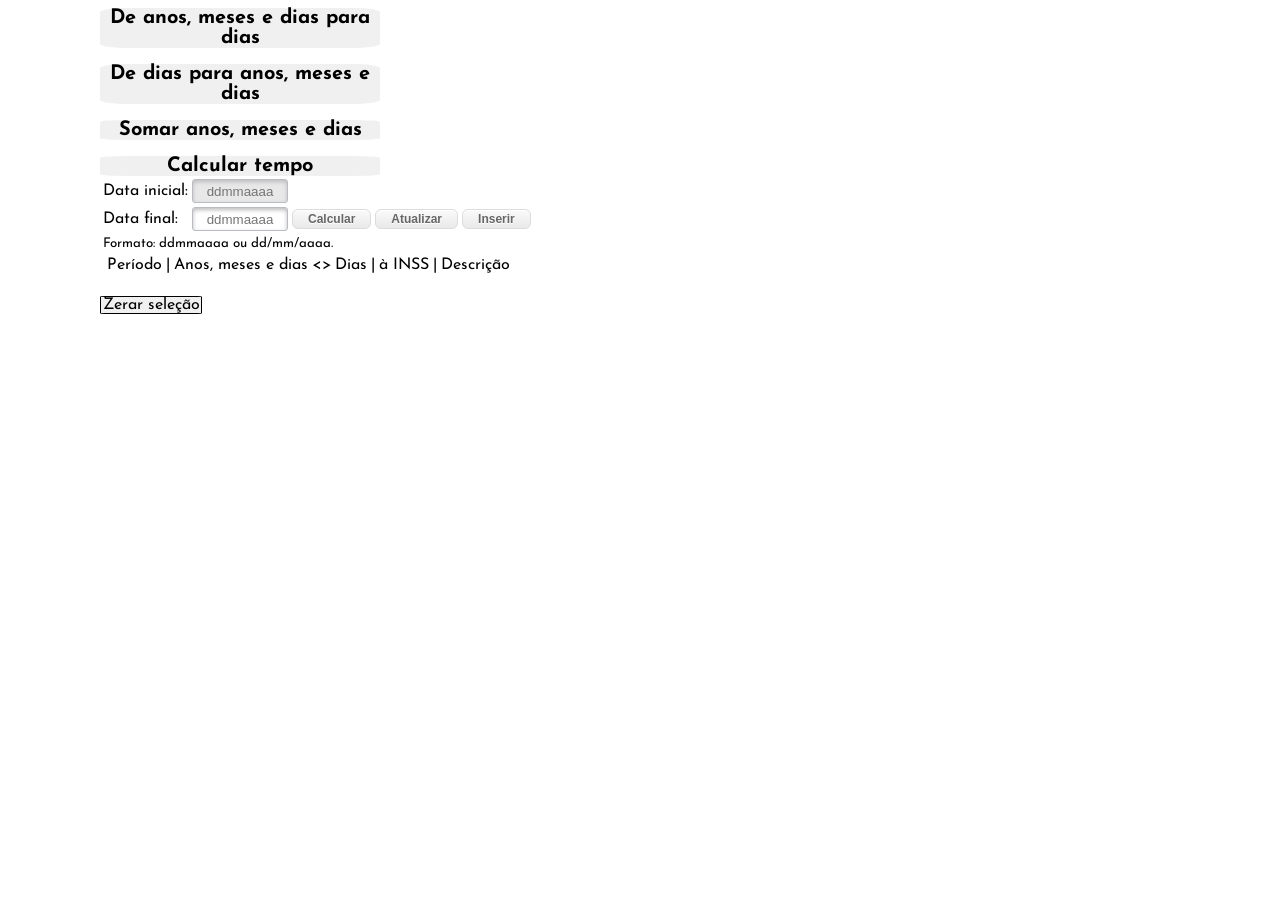
==== index.html @ 527280e4 "Add files via upload" ====
<!DOCTYPE html>
<html>
  <head>
    <meta http-equiv="content-type" content="text/html; charset=UTF-8" />
    <title>Calculadora de Dias</title>
	<link href='http://fonts.googleapis.com/css?family=Josefin+Sans&subset=latin,latin-ext' rel='stylesheet' type='text/css'>
    <link rel="stylesheet" href="style.css">
    <script type="text/javascript" src='main.js'></script>
  </head>
  <body onload="setFocus();" onkeydown="keyPress(event, this);">
    <div class="header_div" id="div_yearsMonthsDaysToDays"><b onclick="changeBottom('id_yearsMonthsDaysToDays');" onmouseover="colorMe(this);" onmouseout="decolorMe(this);">De anos, meses e dias para dias</b>
      <form onkeydown="keyPress(event, 'div_yearsMonthsDaysToDays');">
        <table style="display:none;" id="id_yearsMonthsDaysToDays">
          <tr><td width="30" align="center"><input type="text" id="id_yearsMonthsDaysToDays_years" class="textBox_small"/></td><td width="30" align="center"><input type="text" id="id_yearsMonthsDaysToDays_months" class="textBox_small"/></td><td width="30" align="center"><input type="text" id="id_yearsMonthsDaysToDays_days" class="textBox_small"/></td><td><input type="button" value="Calcular" onclick="yearsMonthsDaystoDays();"/></td></tr>
          <tr><td align="center">anos</td><td align="center">meses</td><td align="center">dias</td><td></td></tr>
          <tr><td colspan="4" align="center" id="id_yearsMonthsDaysToDays_result">0 dias</td></tr>
        </table>
      </form>
    </div>
    <br/>
    <div class="header_div"><b onclick="changeBottom('id_daysToYearsMonthsDays');" onmouseover="colorMe(this);" onmouseout="decolorMe(this);">De dias para anos, meses e dias</b>
      <form onsubmit="return false;">
        <table style="display:none;" id="id_daysToYearsMonthsDays">
          <tr>
            <td align="right"><input type="text" id="id_daysToYearsMonthsDays_days" class="textBox_normal" onkeydown="keyPress(event, this.id);"/></td>
            <td align="left" style="width:40px;">dias</td>
            <td><input type="button" value="Calcular" onclick="daysToYearsMonthsDays();"/></td>
          </tr>
          <tr><td colspan="3" align="center" id="id_daysToYearsMonthsDays_result">0 dias</td></tr>
        </table>
      </form>
    </div>
    <br/>
    <div class="header_div"><b onclick="changeBottom('id_sumDaysMonthsYears');" onmouseover="colorMe(this);" onmouseout="decolorMe(this);">Somar anos, meses e dias</b>
      <form id="id_sumDaysMonthsYears_form" onsubmit="return false;" onkeydown="keyPress(event, this.id);">
        <table style="display:none;" id="id_sumDaysMonthsYears">
          <tr><td align="center"><input type="text" id="id_sumDaysMonthsYears_years" onkeyup="tabToNext(event, this.id);" class="textBox_small"/></td><td align="center"><input type="text" id="id_sumDaysMonthsYears_months" onkeyup="tabToNext(event, this.id);" class="textBox_small"/></td><td align="center"><input type="text" id="id_sumDaysMonthsYears_days" class="textBox_small"/></td><td><input type="button" style="width:80px;" value="Somar" onclick="sumDaysMonthsYears();"/></td></tr>
          <tr><td align="center">anos</td><td align="center">meses</td><td align="center">dias</td><td></td></tr>
          <tr><td align="center" id="id_sumDaysMonthsYears_result_years">0</td><td align="center" id="id_sumDaysMonthsYears_result_months">0</td><td align="center" id="id_sumDaysMonthsYears_result_days">0</td><td id="id_total_soma_de_anos_meses_dias">(Total)</td></tr>
          <tr id="id_sumDaysMonthsYears_separator" style="visibility:hidden;"><td colspan="4">--------------------------------------------</td></tr>
        </table>
      </form>
    </div>
    <br/>
    <div class="header_div"><b onclick="changeBottom('id_fistDateLastDate');" onmouseover="colorMe(this);" onmouseout="decolorMe(this);">Calcular tempo</b></div>
    <div id="id_fistDateLastDate" style="display:inline;">
      <form id="id_fistDateLastDate_form" onkeydown="keyPress(event, this.id);">
        <table>
          <tr><td align="left">Data inicial:</td><td><input type="text" class="textBox_big" id="id_fistDateLastDate_beginning" onkeyup="tabToNext(event, this.id);" placeholder="ddmmaaaa" /></td><td></td><td></td><td></td></tr>
          <tr><td align="left">Data final:</td><td><input type="text" class="textBox_big" id="id_fistDateLastDate_ending" placeholder="ddmmaaaa" /></td><td><input type="button" value="Calcular" onclick="getPeriod()"/></td><td><input type="button" value="Atualizar" onclick="checkUncheck();" /></td><td><input type="button" value="Inserir" onclick="insertFromText();"/></td></tr>
          <tr><td colspan="5"><small>Formato: ddmmaaaa ou dd/mm/aaaa.</small></td></tr>
        </table>
      </form>
      <div id='direct_input'><textarea rows='6' cols='52' id='txt_for_direct_input' placeholder='O app procurará por duas datas para cada linha de texto, sendo a primeira a data de início e a outra a data final. Ex: de 01/01/2010 a 15/19/2015. Se houver outras datas depois das duas primeiras, elas serão ignoradas.'></textarea><input type="button" value="OK" onclick="calculateFromText();"/></div>
      <div id="id_results"></div>
	  <table id="id_fistDateLastDate_table_periods">
        <tr>
          <td></td>
          <td align="center">Período</td>
          <td>|</td>
          <td align="center">Anos, meses e dias</td>
          <td>&#60;&#62;</td>
          <td align="center">Dias</td>
          <td>|</td>
          <td align="center">à INSS</td>
		  <td>|</td>
          <td align="center">Descrição</td>
        </tr>
      </table>
	  <div id="id_selectNone" onclick="zeroSelection();">Zerar seleção</div>
	  <div id="id_concomitances"></div>
    </div>
    
  </body>
</html>
---- style.css ----
.highlight {
	color: red;
}

body {
	margin-left: 100px;
	margin-right: 100px;
	font-family: 'Josefin Sans', serif;
}

b {
	font-size: 20px;
}

.centered {
	margin-left: auto;
	margin-right: auto;
}

.textBox_small { width: 30px; }
.textBox_normal { width: 60px; }
.textBox_big { width: 90px; }
.results {
	font-size: 16px;
	border-style: solid;
	border-width: 1px;
}

#id_selectNone {
	margin-top: 20px;
	border-style: solid;
	border-width: 1px;
	background-color: rgb(240, 240, 240);
	width: 100px;
	text-align: center;
	border-radius: 5%;
}

#id_selectNone:hover {
	background-color: #969696;
}

#direct_input {
	display: none;
}

input[type="button"] {
	-moz-box-shadow:inset 0px 1px 0px 0px #ffffff;
	-webkit-box-shadow:inset 0px 1px 0px 0px #ffffff;
	box-shadow:inset 0px 1px 0px 0px #ffffff;
	background:-webkit-gradient(linear, left top, left bottom, color-stop(0.05, #f9f9f9), color-stop(1, #e9e9e9));
	background:-moz-linear-gradient(top, #f9f9f9 5%, #e9e9e9 100%);
	background:-webkit-linear-gradient(top, #f9f9f9 5%, #e9e9e9 100%);
	background:-o-linear-gradient(top, #f9f9f9 5%, #e9e9e9 100%);
	background:-ms-linear-gradient(top, #f9f9f9 5%, #e9e9e9 100%);
	background:linear-gradient(to bottom, #f9f9f9 5%, #e9e9e9 100%);
	filter:progid:DXImageTransform.Microsoft.gradient(startColorstr='#f9f9f9', endColorstr='#e9e9e9',GradientType=0);
	background-color:#f9f9f9;
	-moz-border-radius:6px;
	-webkit-border-radius:6px;
	border-radius:6px;
	border:1px solid #dcdcdc;
	display:inline-block;
	cursor:pointer;
	color:#666666;
	font-weight:bold;
	font-size:12px;
	padding:2px 15px;
	text-decoration:none;
	text-shadow:0px 1px 0px #ffffff;
}

input[type="button"]:hover {
	background:-webkit-gradient(linear, left top, left bottom, color-stop(0.05, #e9e9e9), color-stop(1, #f9f9f9));
	background:-moz-linear-gradient(top, #e9e9e9 5%, #f9f9f9 100%);
	background:-webkit-linear-gradient(top, #e9e9e9 5%, #f9f9f9 100%);
	background:-o-linear-gradient(top, #e9e9e9 5%, #f9f9f9 100%);
	background:-ms-linear-gradient(top, #e9e9e9 5%, #f9f9f9 100%);
	background:linear-gradient(to bottom, #e9e9e9 5%, #f9f9f9 100%);
	filter:progid:DXImageTransform.Microsoft.gradient(startColorstr='#e9e9e9', endColorstr='#f9f9f9',GradientType=0);
	background-color:#e9e9e9;
}

input[type="button"]:active {
	position:relative;
	top:1px;
}

input[type="text"] {
    height: 20px;
    border: 1px solid #B9BDC1;
    color: #797979;
    -moz-box-shadow: 0 2px 4px #bbb inset;
    -webkit-box-shadow: 0 2px 4px #BBB inset;
    box-shadow: 0 2px 4px #BBB inset;
    -moz-border-radius: 3px;
    -webkit-border-radius: 3px;
    border-radius: 3px;
	text-align: center;
}

input[type="text"]:focus {
    background-color: #E7E8E7;
    outline: 0;
}

.header_div {
	width: 280px;
	background-color: rgb(240, 240, 240);
	border-radius: 10%;
	text-align: center;
}
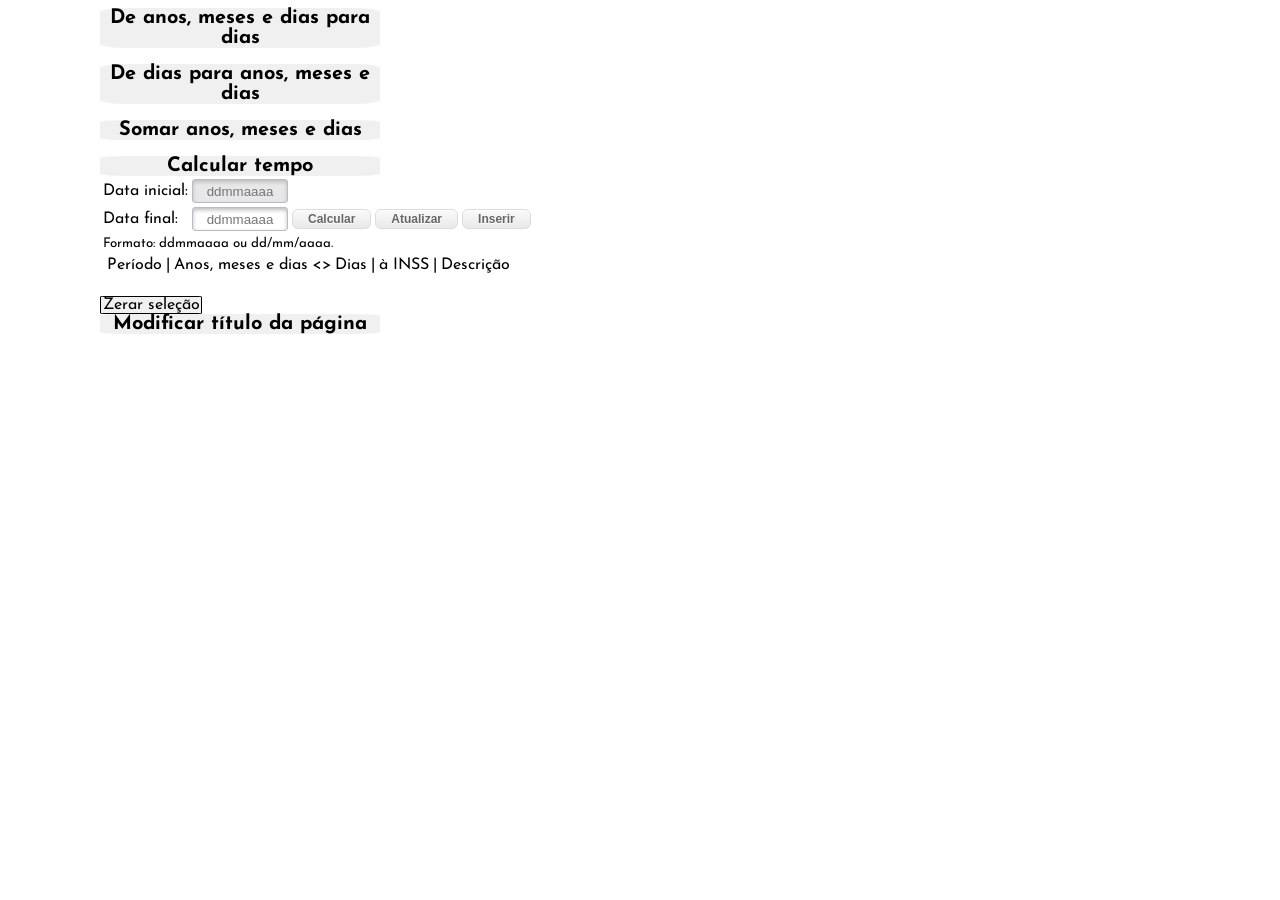
==== commit 4b4fba30: "Update index.html Adicionada a possibilidade mudar o título da página para diferenciar entre duas ou" ====
--- a/index.html
+++ b/index.html
@@ -70,6 +70,9 @@
 	  <div id="id_selectNone" onclick="zeroSelection();">Zerar seleção</div>
 	  <div id="id_concomitances"></div>
     </div>
-    
+    <div class="header_div" id="modificar_titulo">
+	  <b onclick="changeBottom('id_modificar_titulo');" onmouseover="colorMe(this);" onmouseout="decolorMe(this);">Modificar título da página</b>
+          <input type="text" id="id_modificar_titulo" style="display:none;" oninput="document.title = getElementById('id_modificar_titulo').value;" /></p>
+    </div>
   </body>
 </html>
--- a/style.css
+++ b/style.css
@@ -15,6 +15,10 @@
 .centered {
 	margin-left: auto;
 	margin-right: auto;
+}
+
+.deleted {
+	display: none;
 }
 
 .textBox_small { width: 30px; }
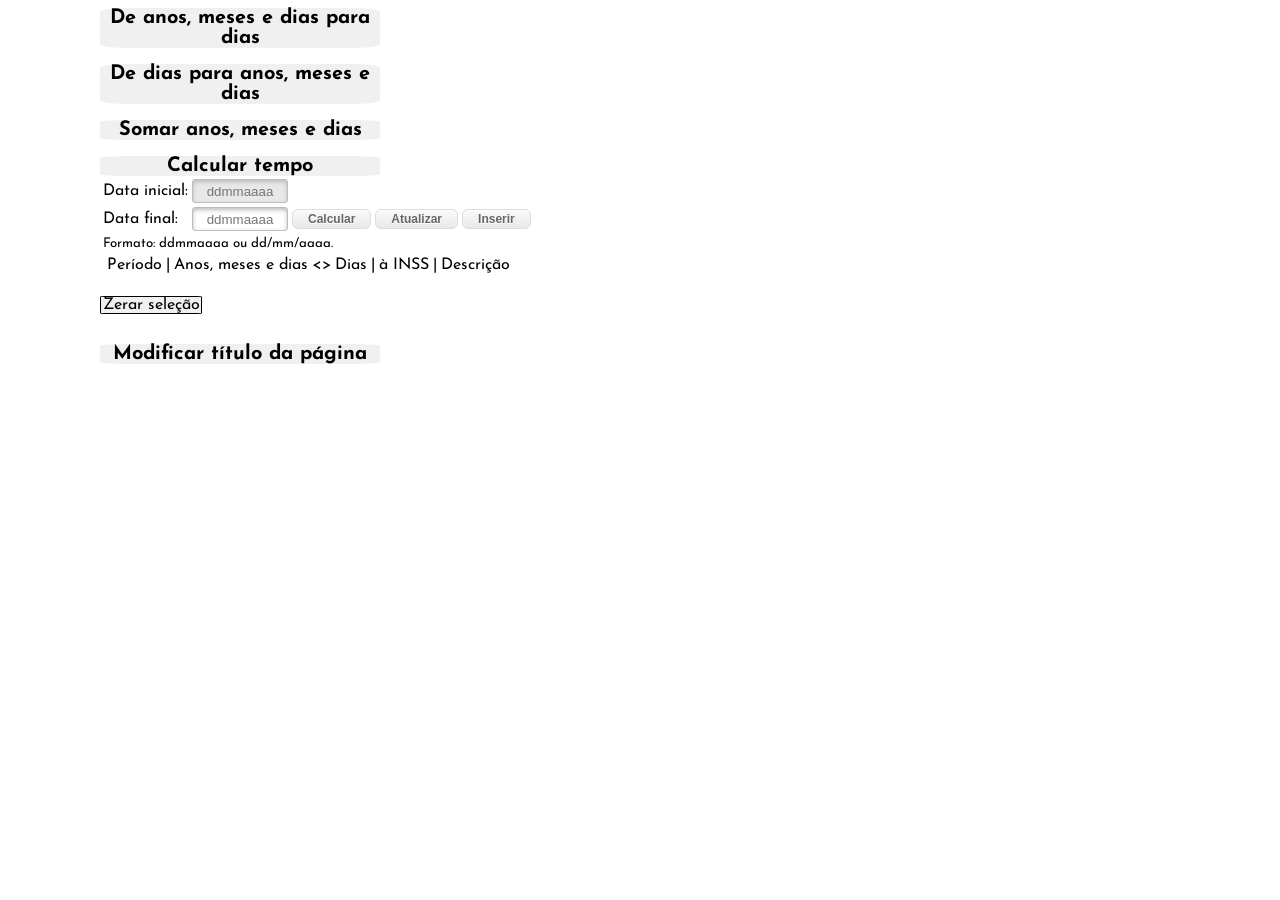
==== commit 1dd92900: "Update index.html" ====
--- a/index.html
+++ b/index.html
@@ -70,7 +70,7 @@
 	  <div id="id_selectNone" onclick="zeroSelection();">Zerar seleção</div>
 	  <div id="id_concomitances"></div>
     </div>
-    <div class="header_div" id="modificar_titulo">
+    <div class="header_div" id="modificar_titulo" style="margin-top: 30px;">
 	  <b onclick="changeBottom('id_modificar_titulo');" onmouseover="colorMe(this);" onmouseout="decolorMe(this);">Modificar título da página</b>
           <input type="text" id="id_modificar_titulo" style="display:none;" oninput="document.title = getElementById('id_modificar_titulo').value;" /></p>
     </div>
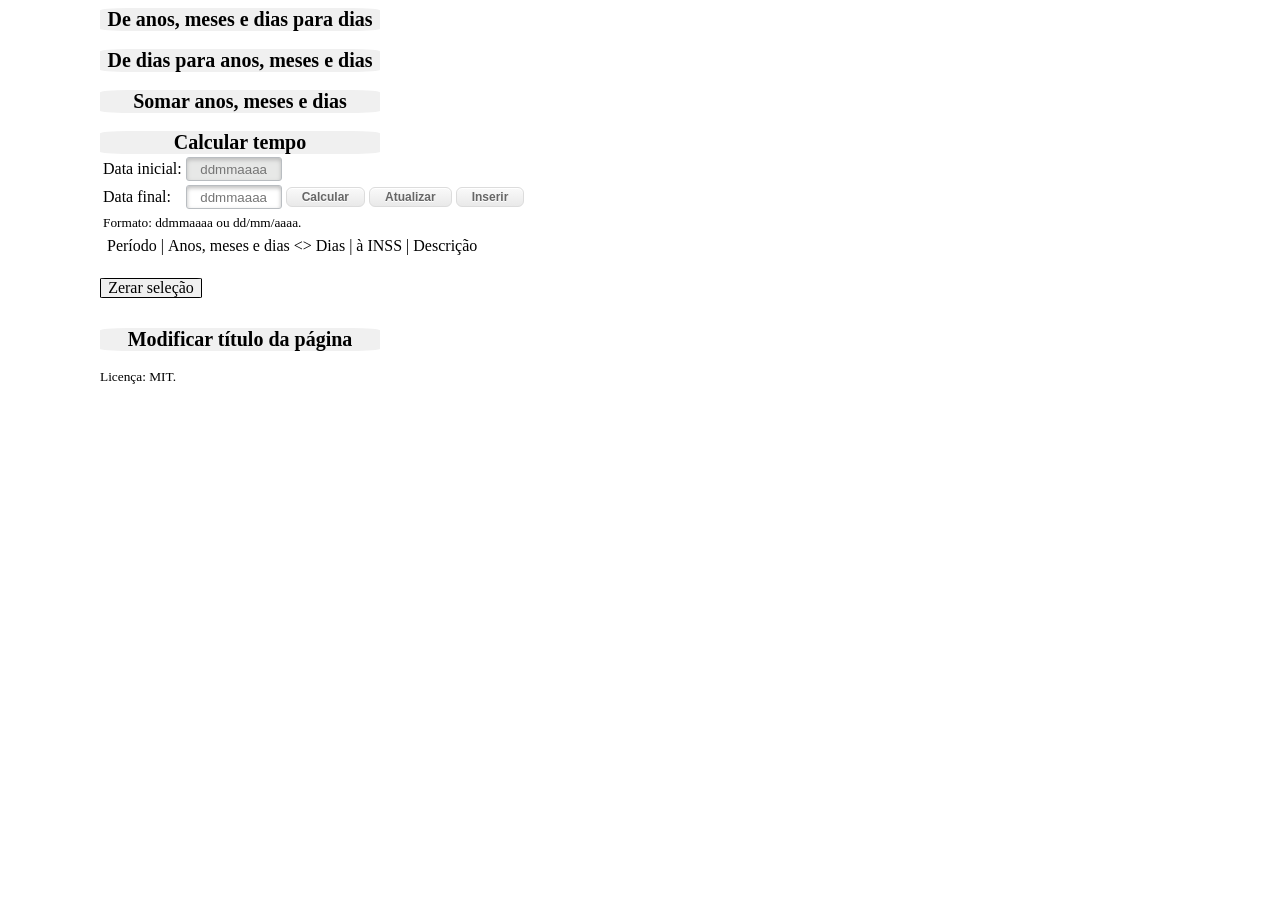
==== commit d0cb56df: "Update index.html Added license notice." ====
--- a/index.html
+++ b/index.html
@@ -1,78 +1,141 @@
 <!DOCTYPE html>
 <html>
-  <head>
-    <meta http-equiv="content-type" content="text/html; charset=UTF-8" />
-    <title>Calculadora de Dias</title>
-	<link href='http://fonts.googleapis.com/css?family=Josefin+Sans&subset=latin,latin-ext' rel='stylesheet' type='text/css'>
-    <link rel="stylesheet" href="style.css">
-    <script type="text/javascript" src='main.js'></script>
-  </head>
-  <body onload="setFocus();" onkeydown="keyPress(event, this);">
-    <div class="header_div" id="div_yearsMonthsDaysToDays"><b onclick="changeBottom('id_yearsMonthsDaysToDays');" onmouseover="colorMe(this);" onmouseout="decolorMe(this);">De anos, meses e dias para dias</b>
-      <form onkeydown="keyPress(event, 'div_yearsMonthsDaysToDays');">
-        <table style="display:none;" id="id_yearsMonthsDaysToDays">
-          <tr><td width="30" align="center"><input type="text" id="id_yearsMonthsDaysToDays_years" class="textBox_small"/></td><td width="30" align="center"><input type="text" id="id_yearsMonthsDaysToDays_months" class="textBox_small"/></td><td width="30" align="center"><input type="text" id="id_yearsMonthsDaysToDays_days" class="textBox_small"/></td><td><input type="button" value="Calcular" onclick="yearsMonthsDaystoDays();"/></td></tr>
-          <tr><td align="center">anos</td><td align="center">meses</td><td align="center">dias</td><td></td></tr>
-          <tr><td colspan="4" align="center" id="id_yearsMonthsDaysToDays_result">0 dias</td></tr>
-        </table>
-      </form>
-    </div>
-    <br/>
-    <div class="header_div"><b onclick="changeBottom('id_daysToYearsMonthsDays');" onmouseover="colorMe(this);" onmouseout="decolorMe(this);">De dias para anos, meses e dias</b>
-      <form onsubmit="return false;">
-        <table style="display:none;" id="id_daysToYearsMonthsDays">
-          <tr>
-            <td align="right"><input type="text" id="id_daysToYearsMonthsDays_days" class="textBox_normal" onkeydown="keyPress(event, this.id);"/></td>
-            <td align="left" style="width:40px;">dias</td>
-            <td><input type="button" value="Calcular" onclick="daysToYearsMonthsDays();"/></td>
-          </tr>
-          <tr><td colspan="3" align="center" id="id_daysToYearsMonthsDays_result">0 dias</td></tr>
-        </table>
-      </form>
-    </div>
-    <br/>
-    <div class="header_div"><b onclick="changeBottom('id_sumDaysMonthsYears');" onmouseover="colorMe(this);" onmouseout="decolorMe(this);">Somar anos, meses e dias</b>
-      <form id="id_sumDaysMonthsYears_form" onsubmit="return false;" onkeydown="keyPress(event, this.id);">
-        <table style="display:none;" id="id_sumDaysMonthsYears">
-          <tr><td align="center"><input type="text" id="id_sumDaysMonthsYears_years" onkeyup="tabToNext(event, this.id);" class="textBox_small"/></td><td align="center"><input type="text" id="id_sumDaysMonthsYears_months" onkeyup="tabToNext(event, this.id);" class="textBox_small"/></td><td align="center"><input type="text" id="id_sumDaysMonthsYears_days" class="textBox_small"/></td><td><input type="button" style="width:80px;" value="Somar" onclick="sumDaysMonthsYears();"/></td></tr>
-          <tr><td align="center">anos</td><td align="center">meses</td><td align="center">dias</td><td></td></tr>
-          <tr><td align="center" id="id_sumDaysMonthsYears_result_years">0</td><td align="center" id="id_sumDaysMonthsYears_result_months">0</td><td align="center" id="id_sumDaysMonthsYears_result_days">0</td><td id="id_total_soma_de_anos_meses_dias">(Total)</td></tr>
-          <tr id="id_sumDaysMonthsYears_separator" style="visibility:hidden;"><td colspan="4">--------------------------------------------</td></tr>
-        </table>
-      </form>
-    </div>
-    <br/>
-    <div class="header_div"><b onclick="changeBottom('id_fistDateLastDate');" onmouseover="colorMe(this);" onmouseout="decolorMe(this);">Calcular tempo</b></div>
-    <div id="id_fistDateLastDate" style="display:inline;">
-      <form id="id_fistDateLastDate_form" onkeydown="keyPress(event, this.id);">
-        <table>
-          <tr><td align="left">Data inicial:</td><td><input type="text" class="textBox_big" id="id_fistDateLastDate_beginning" onkeyup="tabToNext(event, this.id);" placeholder="ddmmaaaa" /></td><td></td><td></td><td></td></tr>
-          <tr><td align="left">Data final:</td><td><input type="text" class="textBox_big" id="id_fistDateLastDate_ending" placeholder="ddmmaaaa" /></td><td><input type="button" value="Calcular" onclick="getPeriod()"/></td><td><input type="button" value="Atualizar" onclick="checkUncheck();" /></td><td><input type="button" value="Inserir" onclick="insertFromText();"/></td></tr>
-          <tr><td colspan="5"><small>Formato: ddmmaaaa ou dd/mm/aaaa.</small></td></tr>
-        </table>
-      </form>
-      <div id='direct_input'><textarea rows='6' cols='52' id='txt_for_direct_input' placeholder='O app procurará por duas datas para cada linha de texto, sendo a primeira a data de início e a outra a data final. Ex: de 01/01/2010 a 15/19/2015. Se houver outras datas depois das duas primeiras, elas serão ignoradas.'></textarea><input type="button" value="OK" onclick="calculateFromText();"/></div>
-      <div id="id_results"></div>
-	  <table id="id_fistDateLastDate_table_periods">
+
+<head>
+  <meta http-equiv="content-type" content="text/html; charset=UTF-8" />
+  <title>Calculadora de Dias</title>
+  <link rel="stylesheet" href="style.css">
+  <script type="text/javascript" src='main.js'></script>
+</head>
+
+<body onload="setFocus();" onkeydown="keyPress(event, this);">
+  <div class="header_div" id="div_yearsMonthsDaysToDays"><b onclick="changeBottom('id_yearsMonthsDaysToDays');"
+      onmouseover="colorMe(this);" onmouseout="decolorMe(this);">De anos, meses e dias para dias</b>
+    <form onkeydown="keyPress(event, 'div_yearsMonthsDaysToDays');">
+      <table style="display:none;" id="id_yearsMonthsDaysToDays">
         <tr>
+          <td width="30" align="center"><input type="text" id="id_yearsMonthsDaysToDays_years" class="textBox_small" />
+          </td>
+          <td width="30" align="center"><input type="text" id="id_yearsMonthsDaysToDays_months" class="textBox_small" />
+          </td>
+          <td width="30" align="center"><input type="text" id="id_yearsMonthsDaysToDays_days" class="textBox_small" />
+          </td>
+          <td><input type="button" value="Calcular" onclick="yearsMonthsDaystoDays();" /></td>
+        </tr>
+        <tr>
+          <td align="center">anos</td>
+          <td align="center">meses</td>
+          <td align="center">dias</td>
           <td></td>
-          <td align="center">Período</td>
-          <td>|</td>
-          <td align="center">Anos, meses e dias</td>
-          <td>&#60;&#62;</td>
-          <td align="center">Dias</td>
-          <td>|</td>
-          <td align="center">à INSS</td>
-		  <td>|</td>
-          <td align="center">Descrição</td>
+        </tr>
+        <tr>
+          <td colspan="4" align="center" id="id_yearsMonthsDaysToDays_result">0 dias</td>
         </tr>
       </table>
-	  <div id="id_selectNone" onclick="zeroSelection();">Zerar seleção</div>
-	  <div id="id_concomitances"></div>
-    </div>
-    <div class="header_div" id="modificar_titulo" style="margin-top: 30px;">
-	  <b onclick="changeBottom('id_modificar_titulo');" onmouseover="colorMe(this);" onmouseout="decolorMe(this);">Modificar título da página</b>
-          <input type="text" id="id_modificar_titulo" style="display:none;" oninput="document.title = getElementById('id_modificar_titulo').value;" /></p>
-    </div>
-  </body>
+    </form>
+  </div>
+  <br />
+  <div class="header_div"><b onclick="changeBottom('id_daysToYearsMonthsDays');" onmouseover="colorMe(this);"
+      onmouseout="decolorMe(this);">De dias para anos, meses e dias</b>
+    <form onsubmit="return false;">
+      <table style="display:none;" id="id_daysToYearsMonthsDays">
+        <tr>
+          <td align="right"><input type="text" id="id_daysToYearsMonthsDays_days" class="textBox_normal"
+              onkeydown="keyPress(event, this.id);" /></td>
+          <td align="left" style="width:40px;">dias</td>
+          <td><input type="button" value="Calcular" onclick="daysToYearsMonthsDays();" /></td>
+        </tr>
+        <tr>
+          <td colspan="3" align="center" id="id_daysToYearsMonthsDays_result">0 dias</td>
+        </tr>
+      </table>
+    </form>
+  </div>
+  <br />
+  <div class="header_div"><b onclick="changeBottom('id_sumDaysMonthsYears');" onmouseover="colorMe(this);"
+      onmouseout="decolorMe(this);">Somar anos, meses e dias</b>
+    <form id="id_sumDaysMonthsYears_form" onsubmit="return false;" onkeydown="keyPress(event, this.id);">
+      <table style="display:none;" id="id_sumDaysMonthsYears">
+        <tr>
+          <td align="center"><input type="text" id="id_sumDaysMonthsYears_years" onkeyup="tabToNext(event, this.id);"
+              class="textBox_small" /></td>
+          <td align="center"><input type="text" id="id_sumDaysMonthsYears_months" onkeyup="tabToNext(event, this.id);"
+              class="textBox_small" /></td>
+          <td align="center"><input type="text" id="id_sumDaysMonthsYears_days" class="textBox_small" /></td>
+          <td><input type="button" style="width:80px;" value="Somar" onclick="sumDaysMonthsYears();" /></td>
+        </tr>
+        <tr>
+          <td align="center">anos</td>
+          <td align="center">meses</td>
+          <td align="center">dias</td>
+          <td></td>
+        </tr>
+        <tr>
+          <td align="center" id="id_sumDaysMonthsYears_result_years">0</td>
+          <td align="center" id="id_sumDaysMonthsYears_result_months">0</td>
+          <td align="center" id="id_sumDaysMonthsYears_result_days">0</td>
+          <td id="id_total_soma_de_anos_meses_dias">(Total)</td>
+        </tr>
+        <tr id="id_sumDaysMonthsYears_separator" style="visibility:hidden;">
+          <td colspan="4">--------------------------------------------</td>
+        </tr>
+      </table>
+    </form>
+  </div>
+  <br />
+  <div class="header_div"><b onclick="changeBottom('id_fistDateLastDate');" onmouseover="colorMe(this);"
+      onmouseout="decolorMe(this);">Calcular tempo</b></div>
+  <div id="id_fistDateLastDate" style="display:inline;">
+    <form id="id_fistDateLastDate_form" onkeydown="keyPress(event, this.id);">
+      <table>
+        <tr>
+          <td align="left">Data inicial:</td>
+          <td><input type="text" class="textBox_big" id="id_fistDateLastDate_beginning"
+              onkeyup="tabToNext(event, this.id);" placeholder="ddmmaaaa" /></td>
+          <td></td>
+          <td></td>
+          <td></td>
+        </tr>
+        <tr>
+          <td align="left">Data final:</td>
+          <td><input type="text" class="textBox_big" id="id_fistDateLastDate_ending" placeholder="ddmmaaaa" /></td>
+          <td><input type="button" value="Calcular" onclick="getPeriod()" /></td>
+          <td><input type="button" value="Atualizar" onclick="checkUncheck();" /></td>
+          <td><input type="button" value="Inserir" onclick="insertFromText();" /></td>
+        </tr>
+        <tr>
+          <td colspan="5"><small>Formato: ddmmaaaa ou dd/mm/aaaa.</small></td>
+        </tr>
+      </table>
+    </form>
+    <div id='direct_input'><textarea rows='6' cols='52' id='txt_for_direct_input'
+        placeholder='O app procurará por duas datas para cada linha de texto, sendo a primeira a data de início e a outra a data final. Ex: de 01/01/2010 a 15/19/2015. Se houver outras datas depois das duas primeiras, elas serão ignoradas.'></textarea><input
+        type="button" value="OK" onclick="calculateFromText();" /></div>
+    <div id="id_results"></div>
+    <table id="id_fistDateLastDate_table_periods">
+      <tr>
+        <td></td>
+        <td align="center">Período</td>
+        <td>|</td>
+        <td align="center">Anos, meses e dias</td>
+        <td>&#60;&#62;</td>
+        <td align="center">Dias</td>
+        <td>|</td>
+        <td align="center">à INSS</td>
+        <td>|</td>
+        <td align="center">Descrição</td>
+      </tr>
+    </table>
+    <div id="id_selectNone" onclick="zeroSelection();">Zerar seleção</div>
+    <div id="id_concomitances"></div>
+  </div>
+  <div class="header_div" id="modificar_titulo" style="margin-top: 30px;">
+    <b onclick="changeBottom('id_modificar_titulo');" onmouseover="colorMe(this);"
+      onmouseout="decolorMe(this);">Modificar título da página</b>
+    <input type="text" id="id_modificar_titulo" style="display:none;"
+      oninput="document.title = getElementById('id_modificar_titulo').value;" /></p>
+  </div>
+  <div><small>Licença: MIT.</small></div>
+</body>
+
 </html>
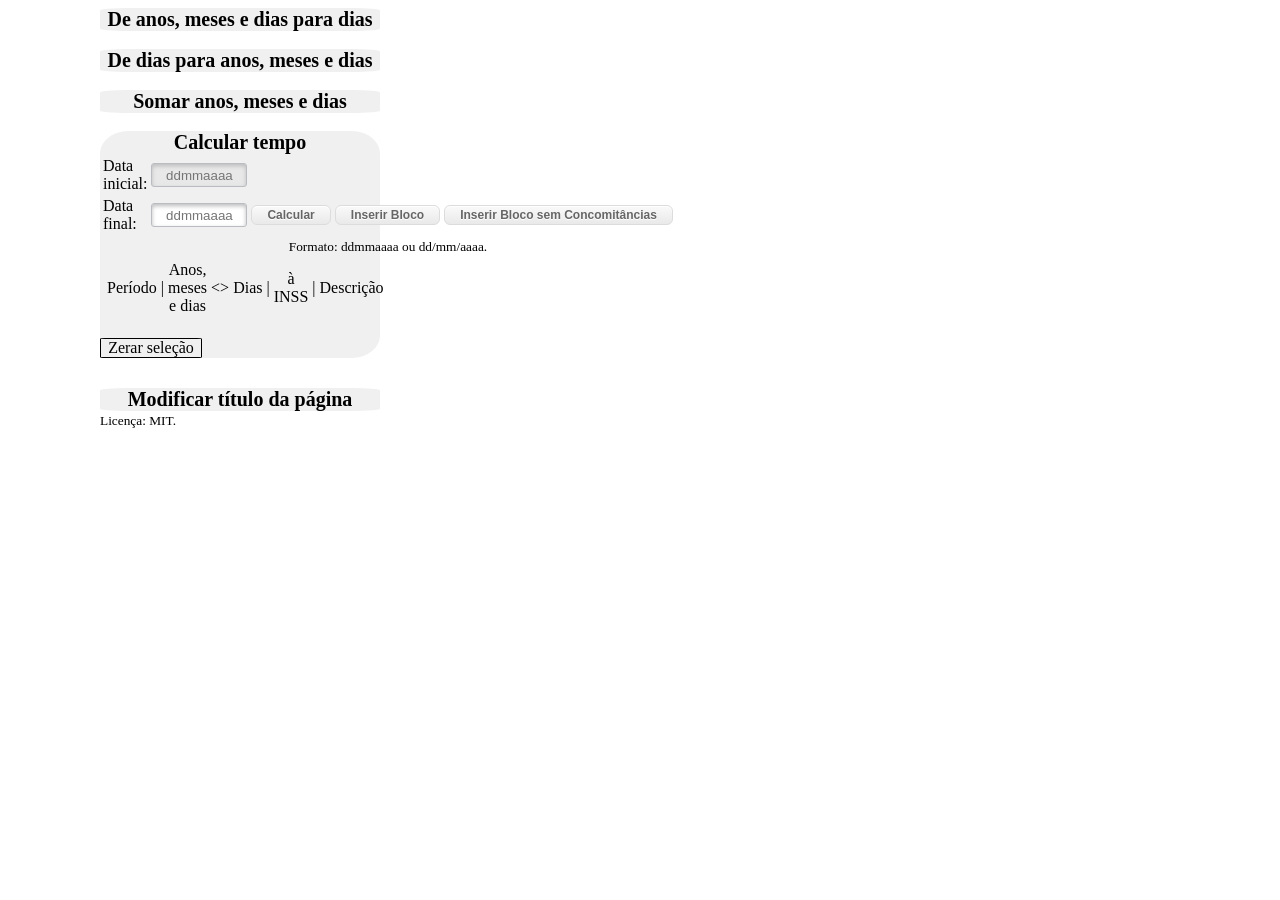
==== commit bbdfe1af: "Refactor index.html for improved accessibility Updated HTML structure to include language and viewpo" ====
--- a/index.html
+++ b/index.html
@@ -1,11 +1,13 @@
 <!DOCTYPE html>
-<html>
+<html lang="pt-BR">
 
 <head>
   <meta http-equiv="content-type" content="text/html; charset=UTF-8" />
+  <meta name="viewport" content="width=device-width, initial-scale=1" />
+  <meta name="theme-color" content="#f6f7f8" />
   <title>Calculadora de Dias</title>
   <link rel="stylesheet" href="style.css">
-  <script type="text/javascript" src='main.js'></script>
+  <script defer src="main.js"></script>
 </head>
 
 <body onload="setFocus();" onkeydown="keyPress(event, this);">
@@ -14,9 +16,9 @@
     <form onkeydown="keyPress(event, 'div_yearsMonthsDaysToDays');">
       <table style="display:none;" id="id_yearsMonthsDaysToDays">
         <tr>
-          <td width="30" align="center"><input type="text" id="id_yearsMonthsDaysToDays_years" class="textBox_small" />
+          <td width="30" align="center"><input type="text" id="id_yearsMonthsDaysToDays_years" class="textBox_small" onkeyup="tabToNext(event, this.id);" />
           </td>
-          <td width="30" align="center"><input type="text" id="id_yearsMonthsDaysToDays_months" class="textBox_small" />
+          <td width="30" align="center"><input type="text" id="id_yearsMonthsDaysToDays_months" class="textBox_small" onkeyup="tabToNext(event, this.id);" />
           </td>
           <td width="30" align="center"><input type="text" id="id_yearsMonthsDaysToDays_days" class="textBox_small" />
           </td>
@@ -84,56 +86,58 @@
   </div>
   <br />
   <div class="header_div"><b onclick="changeBottom('id_fistDateLastDate');" onmouseover="colorMe(this);"
-      onmouseout="decolorMe(this);">Calcular tempo</b></div>
-  <div id="id_fistDateLastDate" style="display:inline;">
-    <form id="id_fistDateLastDate_form" onkeydown="keyPress(event, this.id);">
-      <table>
+      onmouseout="decolorMe(this);">Calcular tempo</b>
+    <div id="id_fistDateLastDate">
+      <form id="id_fistDateLastDate_form" onkeydown="keyPress(event, this.id);">
+        <table>
+          <tr>
+            <td align="left">Data inicial:</td>
+            <td><input type="text" class="textBox_big" id="id_fistDateLastDate_beginning"
+              onkeyup="tabToNext(event, this.id);" placeholder="ddmmaaaa" /></td>
+            <td></td>
+            <td></td>
+            <td></td>
+          </tr>
+          <tr>
+            <td align="left">Data final:</td>
+            <td><input type="text" class="textBox_big" id="id_fistDateLastDate_ending" placeholder="ddmmaaaa" /></td>
+            <td><input type="button" value="Calcular" onclick="getPeriod()" /></td>
+            <td><input type="button" value="Inserir Bloco" onclick="insertFromText();" /></td>
+            <td><input type="button" value="Inserir Bloco sem Concomitâncias" onclick="insertFromText(true);" /></td>
+          </tr>
+          <tr>
+            <td colspan="5"><small>Formato: ddmmaaaa ou dd/mm/aaaa.</small></td>
+          </tr>
+        </table>
+      </form>
+      <div id='direct_input'><textarea rows='6' cols='52' id='txt_for_direct_input'
+        placeholder='O app procurará por duas datas para cada linha de texto, sendo a primeira a data de início e a outra a data final. Ex: de 01/01/2010 a 15/19/2015. Se houver outras datas depois das duas primeiras, elas serão ignoradas.'></textarea><input
+        type="button" value="OK" onclick="calculateFromText();" /></div>
+      <div id="id_import_message" role="status"></div>
+      <div id="id_results"></div>
+      <table id="id_fistDateLastDate_table_periods">
         <tr>
-          <td align="left">Data inicial:</td>
-          <td><input type="text" class="textBox_big" id="id_fistDateLastDate_beginning"
-              onkeyup="tabToNext(event, this.id);" placeholder="ddmmaaaa" /></td>
           <td></td>
-          <td></td>
-          <td></td>
-        </tr>
-        <tr>
-          <td align="left">Data final:</td>
-          <td><input type="text" class="textBox_big" id="id_fistDateLastDate_ending" placeholder="ddmmaaaa" /></td>
-          <td><input type="button" value="Calcular" onclick="getPeriod()" /></td>
-          <td><input type="button" value="Atualizar" onclick="checkUncheck();" /></td>
-          <td><input type="button" value="Inserir" onclick="insertFromText();" /></td>
-        </tr>
-        <tr>
-          <td colspan="5"><small>Formato: ddmmaaaa ou dd/mm/aaaa.</small></td>
+          <td align="center">Período</td>
+          <td>|</td>
+          <td align="center">Anos, meses e dias</td>
+          <td>&#60;&#62;</td>
+          <td align="center">Dias</td>
+          <td>|</td>
+          <td align="center">à INSS</td>
+          <td>|</td>
+          <td align="center">Descrição</td>
         </tr>
       </table>
-    </form>
-    <div id='direct_input'><textarea rows='6' cols='52' id='txt_for_direct_input'
-        placeholder='O app procurará por duas datas para cada linha de texto, sendo a primeira a data de início e a outra a data final. Ex: de 01/01/2010 a 15/19/2015. Se houver outras datas depois das duas primeiras, elas serão ignoradas.'></textarea><input
-        type="button" value="OK" onclick="calculateFromText();" /></div>
-    <div id="id_results"></div>
-    <table id="id_fistDateLastDate_table_periods">
-      <tr>
-        <td></td>
-        <td align="center">Período</td>
-        <td>|</td>
-        <td align="center">Anos, meses e dias</td>
-        <td>&#60;&#62;</td>
-        <td align="center">Dias</td>
-        <td>|</td>
-        <td align="center">à INSS</td>
-        <td>|</td>
-        <td align="center">Descrição</td>
-      </tr>
-    </table>
-    <div id="id_selectNone" onclick="zeroSelection();">Zerar seleção</div>
-    <div id="id_concomitances"></div>
+      <div id="id_selectNone" onclick="zeroSelection();">Zerar seleção</div>
+      <div id="id_concomitances"></div>
+    </div>
   </div>
   <div class="header_div" id="modificar_titulo" style="margin-top: 30px;">
     <b onclick="changeBottom('id_modificar_titulo');" onmouseover="colorMe(this);"
       onmouseout="decolorMe(this);">Modificar título da página</b>
     <input type="text" id="id_modificar_titulo" style="display:none;"
-      oninput="document.title = getElementById('id_modificar_titulo').value;" /></p>
+      oninput="document.title = getElementById('id_modificar_titulo').value;" />
   </div>
   <div><small>Licença: MIT.</small></div>
 </body>
--- a/style.css
+++ b/style.css
@@ -5,7 +5,6 @@
 body {
 	margin-left: 100px;
 	margin-right: 100px;
-	font-family: 'Josefin Sans', serif;
 }
 
 b {
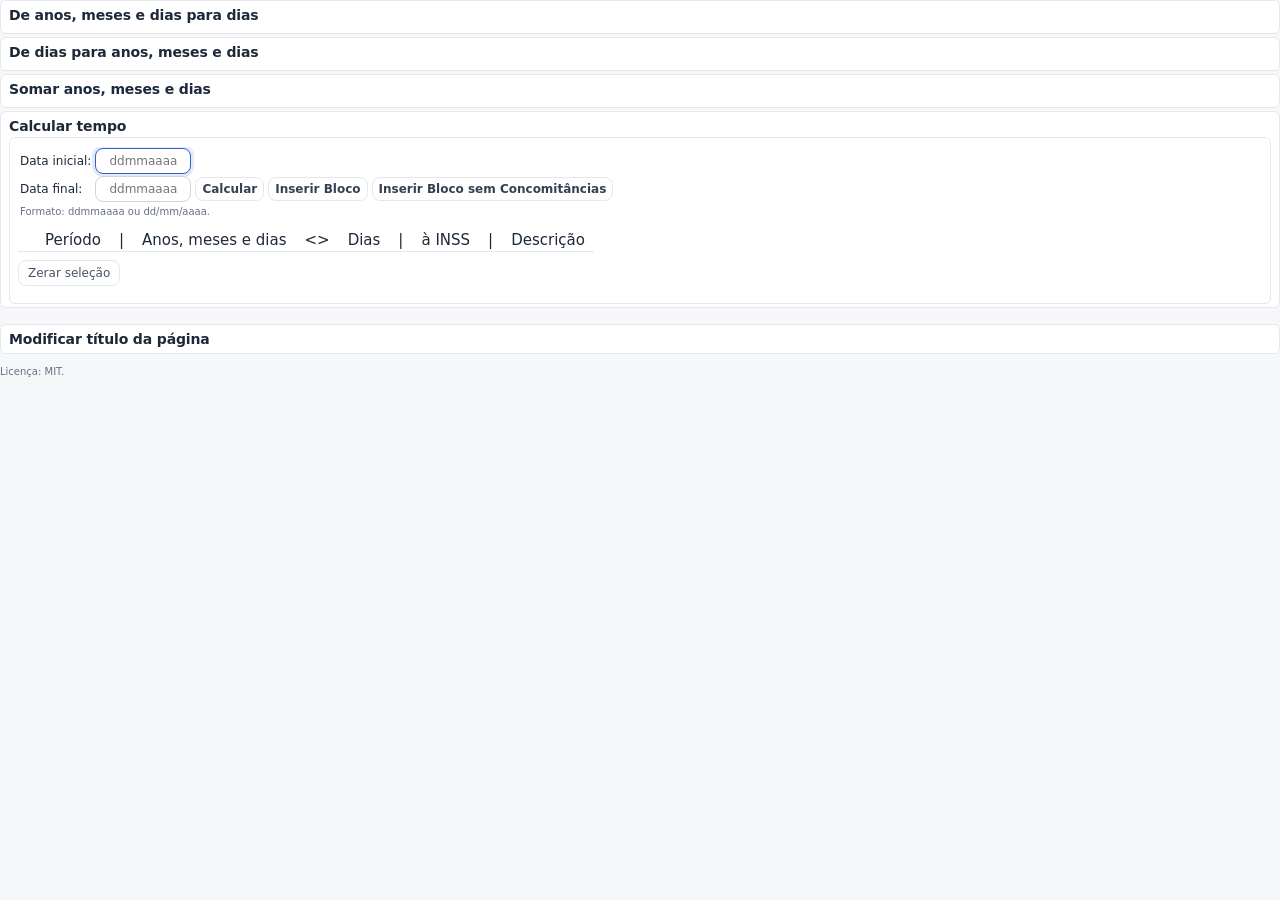
==== commit 970e2c1c: "Small changes" ====
--- a/index.html
+++ b/index.html
@@ -6,8 +6,990 @@
   <meta name="viewport" content="width=device-width, initial-scale=1" />
   <meta name="theme-color" content="#f6f7f8" />
   <title>Calculadora de Dias</title>
-  <link rel="stylesheet" href="style.css">
-  <script defer src="main.js"></script>
+  <style>
+:root {
+  color-scheme: light;
+  --page: #f6f7f8;
+  --surface: #fff;
+  --ink: #1d2939;
+  --muted: #667085;
+  --line: #e4e7ec;
+  --accent: #315fce;
+  --accent-soft: #eff4ff;
+  --radius: 14px;
+  font-family: Inter, ui-sans-serif, system-ui, -apple-system, BlinkMacSystemFont, "Segoe UI", sans-serif;
+  font-synthesis: none;
+  text-rendering: optimizeLegibility;
+  -webkit-font-smoothing: antialiased;
+}
+
+* { box-sizing: border-box; }
+
+body {
+  width: 100%;
+  margin: 0;
+  padding: 0;
+  background: var(--page);
+  color: var(--ink);
+  font-size: 15px;
+}
+
+.header_div {
+  width: 100%;
+  margin: 0 0 3px;
+  padding: 3px 8px;
+  border: 1px solid var(--line);
+  border-radius: 6px;
+  background: var(--surface);
+  text-align: left;
+}
+
+.header_div b {
+  display: block;
+  align-items: center;
+  min-height: 0;
+  padding: 3px 0;
+  color: var(--ink);
+  font-size: 14px;
+  font-weight: 620;
+  letter-spacing: -.01em;
+  cursor: pointer;
+}
+
+.header_div b:hover { color: var(--accent); }
+.header_div form { margin-top: 4px; }
+
+body > br { display: none; }
+
+form table { border-collapse: collapse; }
+form td { padding: 1px 2px; }
+form tr:nth-child(2) td { font-size: 11px; }
+
+input[type="text"], textarea {
+  max-width: 100%;
+  border: 1px solid #d0d5dd;
+  border-radius: 8px;
+  background: #fff;
+  color: var(--ink);
+  font: inherit;
+  transition: border-color .15s ease, box-shadow .15s ease;
+}
+
+input[type="text"] { height: 26px; padding: 0 6px; text-align: center; }
+input.textBox_small { width: 62px; }
+input.textBox_normal { width: 100px; }
+input.textBox_big { width: 132px; }
+textarea { padding: 11px 12px; resize: vertical; }
+
+input[type="text"]:focus, textarea:focus {
+  outline: 0;
+  border-color: var(--accent);
+  box-shadow: 0 0 0 3px rgb(49 95 206 / 13%);
+}
+
+input[type="button"] {
+  min-height: 24px;
+  padding: 0 6px;
+  border: 1px solid var(--line);
+  border-radius: 8px;
+  background: #fff;
+  color: #344054;
+  font: inherit;
+  font-size: 12px;
+  font-weight: 580;
+  cursor: pointer;
+  transition: background .15s ease, border-color .15s ease, transform .1s ease;
+}
+
+input[type="button"]:hover { border-color: #b2c5f5; background: var(--accent-soft); color: var(--accent); }
+input[type="button"]:active { transform: translateY(1px); }
+
+#id_fistDateLastDate {
+  display: block;
+  margin-top: 0;
+  padding: 5px 8px;
+  overflow: hidden;
+  border: 1px solid var(--line);
+  border-radius: 6px;
+  background: var(--surface);
+}
+#id_fistDateLastDate form { overflow-x: auto; }
+#id_fistDateLastDate form table { min-width: 0; }
+#id_fistDateLastDate form td { font-size: 12px; }
+#id_fistDateLastDate input.textBox_big { width: 96px; height: 26px; font-size: 12px; }
+#id_fistDateLastDate small { color: var(--muted); }
+#direct_input { display: none; margin: 8px 0; }
+#direct_input textarea { width: min(100%, 620px); vertical-align: middle; }
+#direct_input input { margin: 8px; }
+
+#id_import_message { color: #b42318; font-weight: 600; }
+#id_import_message:not(:empty) { padding-top: 12px; }
+#id_results { margin: 10px 0; }
+.results {
+  padding: 8px 10px;
+  border: 1px solid #c9d7fb;
+  border-radius: 10px;
+  background: var(--accent-soft);
+  color: #243b70;
+  line-height: 1.8;
+}
+
+#id_fistDateLastDate_table_periods {
+  display: block;
+  width: 100%;
+  overflow-x: auto;
+  border-collapse: collapse;
+  white-space: nowrap;
+  font-size: 13px;
+}
+
+#id_fistDateLastDate_table_periods tr:first-child { color: var(--ink); font-size: 15px; }
+#id_fistDateLastDate_table_periods td { padding: 2px 9px; border-bottom: 1px solid var(--line); }
+#id_fistDateLastDate_table_periods input[type="text"] { width: 140px; height: 32px; text-align: left; }
+#id_fistDateLastDate_table_periods input[type="checkbox"] { accent-color: var(--accent); }
+#id_fistDateLastDate_table_periods input[type="button"] { min-height: 30px; padding: 0 9px; font-size: 12px; }
+
+#id_selectNone {
+  display: inline-flex;
+  margin-top: 8px;
+  padding: 5px 9px;
+  border: 1px solid var(--line);
+  border-radius: 8px;
+  background: #fff;
+  color: #475467;
+  font-size: 12px;
+  cursor: pointer;
+}
+
+#id_selectNone:hover { border-color: #b2c5f5; color: var(--accent); }
+#id_concomitances { margin-top: 12px; color: var(--muted); font-size: 13px; }
+#id_concomitances b { color: var(--ink); }
+.highlight { color: #b42318; }
+.deleted { display: none; }
+.centered { margin-inline: auto; }
+
+#modificar_titulo { margin-top: 16px !important; }
+#modificar_titulo input[type="text"] { display: block; width: min(100%, 360px); margin-top: 12px; text-align: left; }
+body > div:last-child { margin-top: 10px; color: var(--muted); font-size: 12px; }
+
+@media (max-width: 620px) {
+  body { width: 100%; }
+  .header_div { padding: 3px 7px; }
+  #id_fistDateLastDate { padding: 5px 7px; }
+  form td { padding: 1px 2px; }
+}
+
+@media (prefers-reduced-motion: reduce) {
+  *, *::before, *::after { scroll-behavior: auto !important; transition-duration: .01ms !important; }
+}
+
+  </style>
+  <script defer>
+// Global variables
+let checkBoxCount = 0;
+let row_count = 0;
+
+function leapYear(year) {
+    // This extra leap day occurs in each year that is a multiple of 4, except for years evenly divisible by 100 but not by 400.
+    return (year % 4 == 0) && !((year % 100 == 0) && (year % 400 != 0));
+}
+
+// Colors the title randomly with red and green
+function colorMe(who) {
+	const colors = new Array("red", "green");
+	who.style.color = colors[Math.floor(Math.random()*2)];
+}
+
+// Undo the coloring
+function decolorMe(who) {
+	who.style.color = "black";
+}
+
+// Calculates the number of years, months and days between two specific dates
+function calcFirstLast(first, last) {
+	if (first.length == 8 && last.length == 8) {
+		first = first.substring(0, 2) + "/" + first.substring(2, 4) + "/" + first.substring(4, 8);
+		last = last.substring(0, 2) + "/" + last.substring(2, 4) + "/" + last.substring(4, 8);
+	}
+
+	if (first.length == 10 && last.length == 10) {
+    	dateFirst = first.split('/');
+    	dateLast = last.split('/');
+	} else {
+    	alert("Data inválida.");
+    	return;
+	}
+
+	let dateYear = (dateLast[2]*1) - (dateFirst[2]*1) - 1;
+	let dateMonth = (dateLast[1]*1) - (dateFirst[1]*1) + 11;
+	let dateDay = (dateLast[0]*1) - (dateFirst[0]*1) + 31;
+
+	while (dateDay >= 30) {
+    	dateDay -= 30;
+    	dateMonth += 1;
+	}
+
+	while (dateMonth >= 12) {
+    	dateMonth -= 12;
+    	dateYear += 1;
+	}
+
+	let days = dateDay + (dateMonth * 30) + (dateYear * 365);
+
+	if (days < 0) {
+	    return "-#";
+	} else {
+		return days + ";" + dateYear + "/" + dateMonth + "/" + dateDay;
+	}
+}
+
+// Gets years, months and days and calculates only days
+function toDays(yearsMonthsDays) {
+	let x = yearsMonthsDays.split(';');
+	let result = (x[0] * 365) + (x[1] * 30) + (x[2] * 1);
+	let result2 = 0;
+	if (x[0] > 0 && x[1] == 0 && x[2] == 0) {
+		let y = x[0] - 1;
+		let m = (x[1] * 1) + 12;
+		result2 = (y * 365) + (m * 30) + (x[2] * 1);
+		return ("De " + result2 + " a " + result + " dias<br/>Prefira " + result);
+	}
+	return result;
+}
+
+// A number of days to years, months and days
+function toDate(days) {
+	days *= 1; // ensures it is a number
+
+	if (days > 100000000) {
+    	alert("Value is too big.\nBypass me, if you can. ;)");
+    	return "";
+	} else if (days == 0) {
+    	return "0 dias";
+	}
+
+	let years = 0;
+	let months = 0;
+	let text = "";
+
+	while (days/365 >= 1) {
+    	days -= 365;
+    	years += 1;
+	}
+	while (days/30 >= 1) {
+    	days -= 30;
+    	months += 1;
+	}
+
+	if (months == 12) {
+    	years += 1;
+    	months = 0;
+    	days = 0;
+	}
+
+	if (years == 1) {
+    	text = years + " ano, ";
+	} else if (years==0) {
+    	text = text;
+	} else {
+    	text = years + " anos, ";
+	}
+
+	if (months == 1) {
+    	text = text + months + " mês, ";
+	} else if (months == 0) {
+    	text = text;
+	} else {
+    	text = text + months	+ " meses, ";
+	}
+
+	if (days == 1) {
+    	text = text + days + " dia";
+	} else if (days == 0) {
+    	let len = text.length - 2;
+    	text = text.substring(0, len);
+	} else {
+    	text = text + days + " dias";
+	}
+
+	if (text.lastIndexOf(',') > 0) {
+    	let lastCommaBefore = text.lastIndexOf(',');
+    	let lastCommaAfter = text.lastIndexOf(',') + 1;
+    	let len = text.length;
+    	text = text.substring(0, lastCommaBefore) + " e" + text.substring(lastCommaAfter, len);
+	}
+
+	return text;
+}
+
+function yearsMonthsDaystoDays() {
+	years = document.getElementById('id_yearsMonthsDaysToDays_years').value;
+	months = document.getElementById('id_yearsMonthsDaysToDays_months').value;
+	days = document.getElementById('id_yearsMonthsDaysToDays_days').value;
+	valueToPass = years + ';' + months + ';' + days;
+	justDays = toDays(valueToPass);
+	document.getElementById('id_yearsMonthsDaysToDays_result').innerHTML = justDays + ' dias';
+	return;
+}
+
+function daysToYearsMonthsDays() {
+	let days = document.getElementById('id_daysToYearsMonthsDays_days').value;
+
+	if (days.indexOf('+', 0) > 0) {
+    	let a = days.split('+');
+    	days = 0;
+
+    	for (const value in a) {
+        	days += Number(value);
+    	}
+	}
+
+	document.getElementById('id_daysToYearsMonthsDays_days').value = days;
+	let result = toDate(days);
+	document.getElementById('id_daysToYearsMonthsDays_result').innerHTML = result;
+
+	return;
+}
+
+function sumDaysMonthsYears() {
+	document.getElementById('id_sumDaysMonthsYears_separator').style.visibility = "visible";
+
+	let alreadyDays = document.getElementById('id_sumDaysMonthsYears_result_days').innerHTML;
+	let alreadyMonths = document.getElementById('id_sumDaysMonthsYears_result_months').innerHTML;
+	let alreadyYears = document.getElementById('id_sumDaysMonthsYears_result_years').innerHTML;
+	let nowYears = document.getElementById('id_sumDaysMonthsYears_years').value;
+	let nowMonths = document.getElementById('id_sumDaysMonthsYears_months').value;
+	let nowDays = document.getElementById('id_sumDaysMonthsYears_days').value;
+
+	if (nowYears == "") { nowYears = 0; }
+	if (nowMonths == "") { nowMonths = 0; }
+	if (nowDays == "") { nowDays = 0; }
+
+	let years = ((alreadyYears*1) + (nowYears*1));
+	let months = ((alreadyMonths*1) + (nowMonths*1));
+	let days = ((alreadyDays*1) + (nowDays*1));
+
+	while (days > 29) {
+    	days -= 30;
+    	months += 1;
+	}
+
+	while (months > 11) {
+    	months -= 12;
+    	years += 1;
+	}
+
+	while (days < 0) {
+    	months -= 1;
+    	days += 30;
+	}
+
+	while (months < 0) {
+    	years -= 1;
+    	months += 12;
+	}
+	document.getElementById('id_sumDaysMonthsYears_result_years').innerHTML = years;
+	document.getElementById('id_sumDaysMonthsYears_result_months').innerHTML = months;
+	document.getElementById('id_sumDaysMonthsYears_result_days').innerHTML = days;
+
+	// atualiza o total dos anos, meses e dias para dias
+	let justDays = (years * 365) + (months * 30) + days;
+	document.getElementById('id_total_soma_de_anos_meses_dias').innerHTML = '- Total - ' +  justDays + ' dias';
+
+	let tblBody = document.getElementById('id_sumDaysMonthsYears').tBodies[0];
+	let newRow = tblBody.insertRow(-1);
+	let newCell0 = newRow.insertCell(0);
+	let newCell1 = newRow.insertCell(1);
+	let newCell2 = newRow.insertCell(2);
+
+	newCell0.align = 'center';
+	newCell1.align = 'center';
+	newCell2.align = 'center';
+	newCell0.appendChild(document.createTextNode(nowYears));
+	newCell1.appendChild(document.createTextNode(nowMonths));
+	newCell2.appendChild(document.createTextNode(nowDays));
+
+	// limpa os campos
+	document.getElementById('id_sumDaysMonthsYears_years').value = "";
+	document.getElementById('id_sumDaysMonthsYears_months').value = "";
+	document.getElementById('id_sumDaysMonthsYears_days').value = "";
+
+	document.getElementById('id_sumDaysMonthsYears_years').focus();
+	document.getElementById('id_sumDaysMonthsYears_years').select();
+
+	return;
+}
+
+// Hide or show the main bodies
+function changeBottom(id) {
+	let element = document.getElementById(id);
+	if (window.getComputedStyle(element).display == "none") {
+		element.style.display = "";
+	} else {
+		element.style.display = "none";
+	}
+	return;
+}
+
+// keyPress event handler
+function keyPress(event, who) {
+	if (event.keyCode == 27) {
+		hideAll();
+	}
+		if (event.keyCode == 13)
+	{
+		if (who == "id_daysToYearsMonthsDays_days") { daysToYearsMonthsDays(); }
+		if (who == "div_yearsMonthsDaysToDays") { yearsMonthsDaystoDays(); }
+		if (who == "id_fistDateLastDate_form") { getPeriod(); }
+		if (who == "id_sumDaysMonthsYears_form") { sumDaysMonthsYears(); }
+	}
+	return;
+}
+
+// Hides all main div bodies
+function hideAll() {
+	changeBottom('id_yearsMonthsDaysToDays');
+	changeBottom('id_daysToYearsMonthsDays');
+	changeBottom('id_sumDaysMonthsYears');
+	changeBottom('id_fistDateLastDate');
+	return;
+}
+
+function calcFirstLastINSS(first, last) {
+    // Converte DDMMYYYY para DD/MM/YYYY se necessário
+    if (typeof first === "string" && first.length === 8 && !first.includes("/")) {
+        first = first.substring(0, 2) + "/" + first.substring(2, 4) + "/" + first.substring(4, 8);
+    }
+
+    if (typeof last === "string" && last.length === 8 && !last.includes("/")) {
+        last = last.substring(0, 2) + "/" + last.substring(2, 4) + "/" + last.substring(4, 8);
+    }
+
+    const dateRegex = /^(\d{2})\/(\d{2})\/(\d{4})$/;
+    const matchFirst = typeof first === "string" ? first.match(dateRegex) : null;
+    const matchLast = typeof last === "string" ? last.match(dateRegex) : null;
+
+    if (!matchFirst || !matchLast) {
+        return "Data inválida.";
+    }
+
+    const d1 = parseInt(matchFirst[1], 10);
+    const m1 = parseInt(matchFirst[2], 10);
+    const y1 = parseInt(matchFirst[3], 10);
+
+    const d2 = parseInt(matchLast[1], 10);
+    const m2 = parseInt(matchLast[2], 10);
+    const y2 = parseInt(matchLast[3], 10);
+
+    // Auxiliar interna para obter dias no mês considerando bissextos
+    const getDaysInMonth = (m, y) => {
+        if (m === 2) return ((y % 4 === 0 && y % 100 !== 0) || y % 400 === 0) ? 29 : 28;
+        return [4, 6, 9, 11].includes(m) ? 30 : 31;
+    };
+
+    // Validação de calendário
+    if (m1 < 1 || m1 > 12 || d1 < 1 || d1 > getDaysInMonth(m1, y1) ||
+        m2 < 1 || m2 > 12 || d2 < 1 || d2 > getDaysInMonth(m2, y2)) {
+        return "Data inválida.";
+    }
+
+    const t1 = new Date(y1, m1 - 1, d1).getTime();
+    const t2 = new Date(y2, m2 - 1, d2).getTime();
+
+    if (t1 > t2) {
+        return "Data inicial maior que a data final.";
+    }
+
+    // Caso do mesmo dia trabalhado
+    if (t1 === t2) {
+        return "0 anos, 0 meses e 1 dia";
+    }
+
+    // Regra oficial do INSS (Mês comercial de 30 dias):
+    // Se a data de término for o último dia do mês (31, ou fim de fev), conta como dia 30.
+    let endDay = d2;
+    if (d2 === getDaysInMonth(m2, y2) || d2 === 31) {
+        endDay = 30;
+    }
+
+    // Se a data de início for dia 31, alinha à base comercial de 30 dias
+    let startDay = d1;
+    if (startDay === 31) {
+        startDay = 30;
+    }
+
+    // Subtração de datas com base 30 dias e inclusão do dia inicial (+1)
+    let dateDay = endDay - startDay + 1;
+    let dateMonth = m2 - m1;
+    let dateYear = y2 - y1;
+
+    if (dateDay < 0) {
+        dateDay += 30;
+        dateMonth -= 1;
+    }
+
+    if (dateMonth < 0) {
+        dateMonth += 12;
+        dateYear -= 1;
+    }
+
+    while (dateDay >= 30) {
+        dateDay -= 30;
+        dateMonth += 1;
+    }
+
+    while (dateMonth >= 12) {
+        dateMonth -= 12;
+        dateYear += 1;
+    }
+
+    let returnText = `${dateYear} anos, ${dateMonth} meses e ${dateDay} dias`;
+    returnText = returnText.replace(/\b1 anos\b/g, "1 ano");
+    returnText = returnText.replace(/\b1 meses\b/g, "1 mês");
+    returnText = returnText.replace(/\b1 dias\b/g, "1 dia");
+
+    return returnText;
+}
+
+// Hides the line funcion
+function hideRow(id) {
+	let el = document.getElementById("row" + id);
+	el.setAttribute('class', 'deleted');
+
+	let tds = el.querySelectorAll('td');
+	tds[1].innerHTML = '';
+
+	let el2 = document.getElementById(id);
+	el2.checked = false;
+	checkUncheck();
+	return;
+}
+
+// Main function. Calculates the period
+function getPeriod() {
+	let firstDate = document.getElementById('id_fistDateLastDate_beginning').value;
+	let lastDate = document.getElementById('id_fistDateLastDate_ending').value;
+	let text = calcFirstLast(firstDate, lastDate);
+
+	if (text == "-#") {
+		alert("Data inválida");
+		return;
+	}
+
+	let returned = text.split(";");
+	let returnedCompleteDate = returned[1].split("/");
+	let textToWrite = returnedCompleteDate[0] + " anos, " + returnedCompleteDate[1] + " meses e " + returnedCompleteDate[2] + " dias";
+
+    textToWrite = textToWrite.replace(/\b1 anos\b/g, "1 ano");
+    textToWrite = textToWrite.replace(/\b1 meses\b/g, "1 mês");
+    textToWrite = textToWrite.replace(/\b1 dias\b/g, "1 dia");
+
+	textToWriteINSS = calcFirstLastINSS(firstDate, lastDate)
+
+	if ((firstDate.indexOf('/') == -1) & (lastDate.indexOf('/') == -1)) {
+		firstDate = firstDate.substring(0, 2) + "/" + firstDate.substring(2, 4) + "/" + firstDate.substring(4, 8);
+		lastDate = lastDate.substring(0, 2) + "/" + lastDate.substring(2, 4) + "/" + lastDate.substring(4, 8);
+	}
+
+	let tblBody = document.getElementById('id_fistDateLastDate_table_periods').tBodies[0];
+	let newRow = tblBody.insertRow(-1);
+	let newCell0 = newRow.insertCell(0);
+	let newInput = document.createElement('input');
+
+	newInput.type = 'checkbox';
+	newInput.value = returned[0];
+	newInput.id = checkBoxCount;
+	newInput.checked = 'true';
+	newInput.setAttribute("onchange", "checkUncheck();");
+	//newInput.setAttribute('checked', 'checked');
+	//I can't make it work with IE :|
+
+	newRow.setAttribute("class", "notdeleted");
+	newRow.setAttribute("id", "row" + row_count.toString());
+	row_count++;
+
+	let lastInput = document.createElement('INPUT');
+	lastInput.setAttribute("type", "text");
+	lastInput.setAttribute("size", "12");
+
+	let newCell1 = newRow.insertCell(1);
+	let newCell2 = newRow.insertCell(2);
+	let newCell3 = newRow.insertCell(3);
+	let newCell4 = newRow.insertCell(4);
+	let newCell5 = newRow.insertCell(5);
+	let newCell6 = newRow.insertCell(6);
+	let newCell7 = newRow.insertCell(7);
+	let newCell8 = newRow.insertCell(8);
+	let newCell9 = newRow.insertCell(9);
+	let newCell10 = newRow.insertCell(10);
+
+	let datesToWrite = firstDate + "->" + lastDate;
+
+	let deleteInput = document.createElement('INPUT');
+	deleteInput.setAttribute('onclick', 'hideRow("' + (row_count - 1).toString() + '")');
+	deleteInput.setAttribute('type', 'Button');
+	deleteInput.setAttribute('value', 'Excluir');
+
+	newCell0.appendChild(newInput);
+	newCell1.appendChild(document.createTextNode(datesToWrite));
+	newCell2.appendChild(document.createTextNode('|'));
+	newCell3.appendChild(document.createTextNode(textToWrite));
+	newCell4.appendChild(document.createTextNode('<>'));
+	newCell5.appendChild(document.createTextNode(returned[0]));
+	newCell6.appendChild(document.createTextNode('|'));
+	newCell7.appendChild(document.createTextNode(textToWriteINSS));
+	newCell8.appendChild(document.createTextNode('|'));
+	newCell9.appendChild(lastInput);
+	newCell10.appendChild(deleteInput);
+
+	document.getElementById(checkBoxCount).checked = true;
+	checkBoxCount += 1;
+	checkUncheck();
+
+	document.getElementById('id_fistDateLastDate_beginning').focus();
+	document.getElementById('id_fistDateLastDate_beginning').select();
+
+}
+
+// Sum all periods from the dates entered
+function checkUncheck() {
+	let counter = 0;
+	let sumDays = 0;
+	let sumDay = 0;
+	let sumMonth = 0;
+	let sumYear = 0;
+    let inss = [0, 0, 0];
+
+	while (counter < checkBoxCount) {
+		if (document.getElementById(counter).checked) {
+			sumDays += parseInt(document.getElementById(counter).value);
+			hereDays = parseInt(document.getElementById(counter).value);
+			hereMonths = 0;
+			hereYears = 0;
+            moreInss = document.getElementById(counter).parentElement.parentElement.childNodes[7].textContent.match(/\d+/g);
+            inss[0] += moreInss[0] * 1;
+            inss[1] += moreInss[1] * 1;
+            inss[2] += moreInss[2] * 1;
+
+			while (hereDays/365 >= 1) {
+				hereDays -= 365;
+				hereYears += 1;
+			}
+
+			while (hereDays/30 >= 1) {
+				hereDays -= 30;
+				hereMonths += 1;
+			}
+
+			if (hereMonths == 12) {
+				hereYears += 1;
+				hereMonths = 0;
+				hereDays = 0;
+			}
+
+			sumDay += hereDays;
+			sumMonth += hereMonths;
+			sumYear += hereYears;
+
+			while (sumDay/30 >= 1) {
+    			sumDay -= 30;
+	    		sumMonth += 1;
+			}
+
+			while (sumMonth/12 >= 1) {
+    			sumMonth -= 12;
+	    		sumYear += 1;
+			}
+		}
+		counter += 1;
+	}
+
+    while (inss[2] >= 30) {
+        inss[1] += 1;
+        inss[2] -= 30;
+    }
+
+    while (inss[1] >= 12) {
+        inss[0] += 1
+        inss[1] -= 12;
+    }
+
+	let sumDays2 = (sumDay) + (sumMonth*30) + (sumYear*365);
+	let textResult = "<table><tr><td class=\"results\">Somando anos, meses e dias: " + sumYear + " anos, " + sumMonth + " meses e " + sumDay + " dias (" + sumDays2 + " dias).<br/>Somando os dias: " + sumDays + " dias.<br/>Soma à INSS: " + inss[0] + " anos, " + inss[1] + " meses e " + inss[2] + " dias (" + (inss[0]*365 + inss[1]*30 + inss[2]*1) + " dias).</td></tr></table>";
+
+    textResult = textResult.replace(/\b1 anos\b/g, "1 ano");
+    textResult = textResult.replace(/\b1 meses\b/g, "1 mês");
+    textResult = textResult.replace(/\b1 dias\b/g, "1 dia");
+	document.getElementById('id_results').innerHTML = textResult;
+
+	// check for concomitances
+	get_concomitant_periods();
+}
+
+function tabToNext(e, who) {
+	if (who == "id_fistDateLastDate_beginning" && e.keyCode > 35) {
+		let checkField = document.getElementById('id_fistDateLastDate_beginning').value;
+		if ((checkField.length == 8 && document.getElementById('id_fistDateLastDate_beginning').value.indexOf('/') < 0) || (checkField.length == 10 && document.getElementById('id_fistDateLastDate_beginning').value.indexOf('/') >= 0)) {
+			document.getElementById('id_fistDateLastDate_ending').focus();
+			document.getElementById('id_fistDateLastDate_ending').select();
+		} // double lines -> make it better (later)
+	}
+	else if (who == 'id_sumDaysMonthsYears_years' && e.keyCode > 35) {
+		if (document.getElementById('id_sumDaysMonthsYears_years').value.length == 2) {
+			document.getElementById('id_sumDaysMonthsYears_months').focus();
+			document.getElementById('id_sumDaysMonthsYears_months').select();
+		}
+	}
+	else if (who == 'id_sumDaysMonthsYears_months' && e.keyCode > 35) {
+		if (document.getElementById('id_sumDaysMonthsYears_months').value.length == 2) {
+			document.getElementById('id_sumDaysMonthsYears_days').focus();
+			document.getElementById('id_sumDaysMonthsYears_days').select();
+		}
+	}
+	else if(who == 'id_yearsMonthsDaysToDays_years' && e.keyCode > 35) {
+        	if (document.getElementById('id_yearsMonthsDaysToDays_years').value.length == 2) {
+		        document.getElementById('id_yearsMonthsDaysToDays_months').focus();
+        		document.getElementById('id_yearsMonthsDaysToDays_months').select();
+        	}
+        }
+        else if(who == 'id_yearsMonthsDaysToDays_months' && e.keyCode > 35) {
+        	if (document.getElementById('id_yearsMonthsDaysToDays_months').value.length == 2) {
+        		document.getElementById('id_yearsMonthsDaysToDays_days').focus();
+        		document.getElementById('id_yearsMonthsDaysToDays_days').select();
+        	}
+        }
+}
+
+// Set focus
+function setFocus() {
+	document.getElementById('id_fistDateLastDate_beginning').focus();
+}
+
+// Selects no one of the inserted periods
+function zeroSelection() {
+	let c = document.getElementsByTagName('input');
+
+	for(let i = 0; i < c.length; i++) {
+    	if (c[i].getAttribute('type') == 'checkbox') {
+    		c[i].checked = false;
+        }
+    }
+
+    checkUncheck();
+    return;
+}
+
+// Calculates the period from pasted text
+let importWithoutOverlaps = false;
+
+function insertFromText(withoutOverlaps = false) {
+	importWithoutOverlaps = withoutOverlaps;
+	document.getElementById('id_import_message').textContent = '';
+	document.getElementById('direct_input').style = 'display: inline;'
+}
+
+const millisecondsPerDay = 86400000;
+
+function parseImportDay(text) {
+	const digits = text.replace(/\//g, '');
+	const day = Number(digits.slice(0, 2));
+	const month = Number(digits.slice(2, 4));
+	const year = Number(digits.slice(4));
+	const date = new Date(0);
+	date.setUTCFullYear(year, month - 1, day);
+	if (date.getUTCMonth() !== month - 1 || date.getUTCDate() !== day) return NaN;
+	return date.getTime() / millisecondsPerDay;
+}
+
+function formatImportDay(day) {
+	const [year, month, date] = new Date(day * millisecondsPerDay).toISOString().slice(0, 10).split('-');
+	return `${date}/${month}/${year}`;
+}
+
+function subtractCoveredDays(start, end, covered) {
+	const remaining = [];
+	for (const [coveredStart, coveredEnd] of covered) {
+		if (coveredEnd < start) continue;
+		if (coveredStart > end) break;
+		if (coveredStart > start) remaining.push([start, coveredStart - 1]);
+		start = coveredEnd + 1;
+		if (start > end) break;
+	}
+	if (start <= end) remaining.push([start, end]);
+	return remaining;
+}
+
+function getTablePeriods() {
+	const table = document.getElementById('id_fistDateLastDate_table_periods');
+	const periods = [];
+	for (const row of table.querySelectorAll('tr.notdeleted')) {
+		const [first, last] = row.cells[1].textContent.split('->');
+		const start = parseImportDay(first);
+		const end = parseImportDay(last);
+		if (Number.isFinite(start) && Number.isFinite(end) && start <= end) {
+			periods.push([start, end]);
+		}
+	}
+	return periods.sort((a, b) => a[0] - b[0]);
+}
+
+// Let the user pass a lot of text and gets the first two
+// dates per line to calculate the period
+function calculateFromText() {
+	document.getElementById('direct_input').style = 'display: none;'
+	let wholetxt = document.getElementById('txt_for_direct_input').value;
+
+	wholetxt = wholetxt.replace(/\nData\s[Ff]im/g, ' ');
+	let lines = wholetxt.split(/\r?\n/g);
+	const covered = importWithoutOverlaps ? getTablePeriods() : [];
+	const invalidLines = [];
+
+	for (let i = 0; i < lines.length; i++) {
+		// Accept both formats while preserving the order in which dates appear.
+		const dates = lines[i].match(/\d{2}\/\d{2}\/\d{4}|\d{8}/g);
+		if (!dates || dates.length < 2) continue;
+		const [first, last] = dates;
+
+		const start = parseImportDay(first);
+		const end = parseImportDay(last);
+		if (!Number.isFinite(start) || !Number.isFinite(end) || start > end) {
+			invalidLines.push(i + 1);
+			continue;
+		}
+
+		const beginning = document.getElementById('id_fistDateLastDate_beginning');
+		const ending = document.getElementById('id_fistDateLastDate_ending');
+		const remaining = importWithoutOverlaps ? subtractCoveredDays(start, end, covered) : [[start, end]];
+		for (const [remainingStart, remainingEnd] of remaining) {
+			beginning.value = formatImportDay(remainingStart);
+			ending.value = formatImportDay(remainingEnd);
+			getPeriod();
+		}
+		if (importWithoutOverlaps) {
+			covered.push(...remaining);
+			covered.sort((a, b) => a[0] - b[0]);
+		}
+	}
+	document.getElementById('id_import_message').textContent = invalidLines.length
+		? 'Linhas ignoradas por datas inválidas: ' + invalidLines.join(', ') + '.'
+		: '';
+}
+
+// Look out for concomitant periods
+function get_concomitant_periods() {
+	let dates = [];
+	let ids = [];
+	let tds = document.querySelectorAll('td');
+
+	for (let i = 0; i < tds.length; i++) {
+		let fields = tds[i].innerHTML.split('-&gt;');
+		if (fields.length == 2) {
+			let this_initial = new Date(fields[0].slice(6), fields[0].slice(3, 5) - 1, fields[0].slice(0, 2));
+			let this_final = new Date(fields[1].slice(6), fields[1].slice(3, 5) - 1, fields[1].slice(0, 2));
+			dates.push([this_initial, this_final]);
+		}
+	}
+
+	let el = document.getElementById('id_concomitances');
+	el.innerHTML = '';
+
+	let txt_to_html = '';
+	let first = true;
+
+	for (let i = 0; i < dates.length; i++) {
+	let this_initial = dates[i][0];
+	let this_final = dates[i][1];
+	let first_found_for_j = true;
+
+	for (let j = 0; j < dates.length; j++) {
+		if (i == j) {
+			continue;
+		}
+		let checking_initial = dates[j][0];
+		let checking_final = dates[j][1];
+
+		if ((checking_initial >= this_initial && checking_initial <= this_final) || (checking_final >= this_initial && checking_final <= this_final) || (checking_initial <= this_initial && checking_final >= this_final)) {
+			if (first) {
+				first = false;
+				txt_to_html = "<span><br><b>Concomitâncias:</b><br></span>"
+			}
+			if (first_found_for_j) {
+				txt_to_html += '<span id ="found" onmouseover="highlight_others(event);" onmouseout="dehighlight_others(event);">' + this_initial.ddmmyyyy() + '->' +
+				this_final.ddmmyyyy() + ' é concomitante com ' +
+				checking_initial.ddmmyyyy() + '->' +
+				checking_final.ddmmyyyy();
+				first_found_for_j = false;
+			} else {
+				txt_to_html += ' <i>e com</i> ' +
+								checking_initial.ddmmyyyy() + '->' +
+								checking_final.ddmmyyyy();
+				}
+			}
+		}
+		if (!first_found_for_j) {
+			txt_to_html += "<br></span>";
+		}
+	}
+	el.innerHTML += txt_to_html;
+	return;
+}
+
+function highlight_others(event) {
+	txt_array = event.target.innerHTML;
+	let matches = txt_array.match(/\d{2}\/\d{2}\/\d{4}-&gt\;\d{2}\/\d{2}\/\d{4}/g);
+	for (let i = 0; i < matches.length; i++) {
+		highlight(matches[i]);
+	}
+}
+
+function dehighlight_others(event) {
+	let matches = txt_array.match(/\d{2}\/\d{2}\/\d{4}-&gt\;\d{2}\/\d{2}\/\d{4}/g);
+	for (let i = 0; i < matches.length; i++) {
+		dehighlight(matches[i]);
+	}
+}
+
+// A new toString method. Returns dd/mm/yyyy.
+Date.prototype.ddmmyyyy = function() {
+	let mm = this.getMonth() + 1; // getMonth() is zero-based
+	let dd = this.getDate();
+
+	return [
+        (dd>9 ? '' : '0') + dd,
+        (mm>9 ? '' : '0') + mm,
+        this.getFullYear()
+    ].join('/');
+};
+
+function highlight(searched_text) {
+	let elems = document.querySelectorAll('tr');
+
+	for (let i = 0; i < elems.length; i++) {
+		let html = elems[i].innerHTML;
+		let index = html.indexOf(searched_text);
+
+		if (index >= 0) {
+			html = html.substring(0, index) + "<span class='highlight'>" + html.substring(index,index+searched_text.length) + "</span>" + html.substring(index + searched_text.length);
+			elems[i].setAttribute('class', 'highlight');
+		}
+	}
+}
+
+function dehighlight(searched_text) {
+	let elems = document.querySelectorAll('tr');
+
+	for (let i = 0; i < elems.length; i++) {
+		let html = elems[i].innerHTML;
+		let index = html.indexOf(searched_text);
+
+		if (index >= 0) {
+			html = html.substring(0, index) + "<span>" + html.substring(index,index+searched_text.length) + "</span>" + html.substring(index + searched_text.length);
+			elems[i].setAttribute('class', '');
+		}
+	}
+}
+
+  </script>
 </head>
 
 <body onload="setFocus();" onkeydown="keyPress(event, this);">
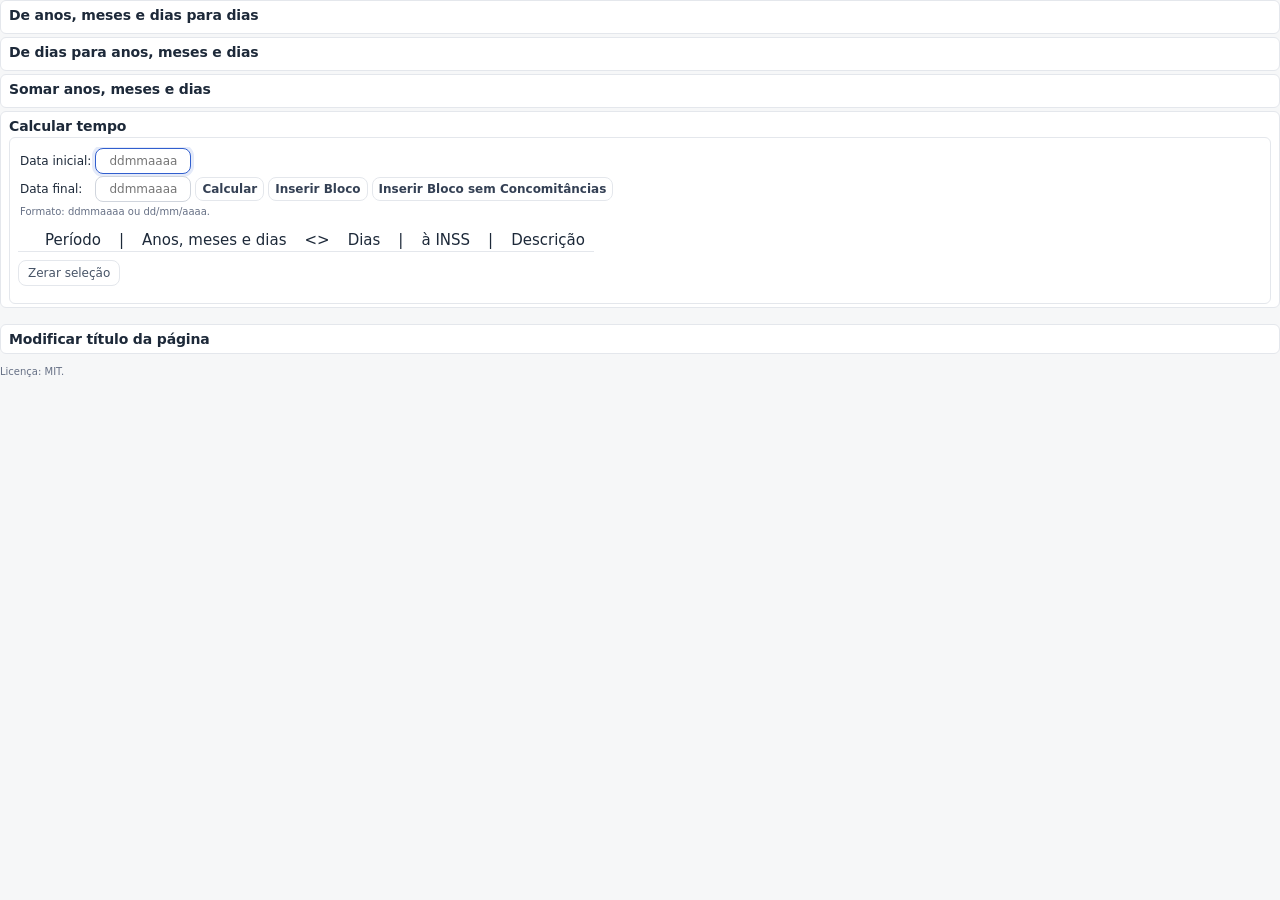
==== commit 68de3959: "Small changes" ====
--- a/index.html
+++ b/index.html
@@ -6,990 +6,8 @@
   <meta name="viewport" content="width=device-width, initial-scale=1" />
   <meta name="theme-color" content="#f6f7f8" />
   <title>Calculadora de Dias</title>
-  <style>
-:root {
-  color-scheme: light;
-  --page: #f6f7f8;
-  --surface: #fff;
-  --ink: #1d2939;
-  --muted: #667085;
-  --line: #e4e7ec;
-  --accent: #315fce;
-  --accent-soft: #eff4ff;
-  --radius: 14px;
-  font-family: Inter, ui-sans-serif, system-ui, -apple-system, BlinkMacSystemFont, "Segoe UI", sans-serif;
-  font-synthesis: none;
-  text-rendering: optimizeLegibility;
-  -webkit-font-smoothing: antialiased;
-}
-
-* { box-sizing: border-box; }
-
-body {
-  width: 100%;
-  margin: 0;
-  padding: 0;
-  background: var(--page);
-  color: var(--ink);
-  font-size: 15px;
-}
-
-.header_div {
-  width: 100%;
-  margin: 0 0 3px;
-  padding: 3px 8px;
-  border: 1px solid var(--line);
-  border-radius: 6px;
-  background: var(--surface);
-  text-align: left;
-}
-
-.header_div b {
-  display: block;
-  align-items: center;
-  min-height: 0;
-  padding: 3px 0;
-  color: var(--ink);
-  font-size: 14px;
-  font-weight: 620;
-  letter-spacing: -.01em;
-  cursor: pointer;
-}
-
-.header_div b:hover { color: var(--accent); }
-.header_div form { margin-top: 4px; }
-
-body > br { display: none; }
-
-form table { border-collapse: collapse; }
-form td { padding: 1px 2px; }
-form tr:nth-child(2) td { font-size: 11px; }
-
-input[type="text"], textarea {
-  max-width: 100%;
-  border: 1px solid #d0d5dd;
-  border-radius: 8px;
-  background: #fff;
-  color: var(--ink);
-  font: inherit;
-  transition: border-color .15s ease, box-shadow .15s ease;
-}
-
-input[type="text"] { height: 26px; padding: 0 6px; text-align: center; }
-input.textBox_small { width: 62px; }
-input.textBox_normal { width: 100px; }
-input.textBox_big { width: 132px; }
-textarea { padding: 11px 12px; resize: vertical; }
-
-input[type="text"]:focus, textarea:focus {
-  outline: 0;
-  border-color: var(--accent);
-  box-shadow: 0 0 0 3px rgb(49 95 206 / 13%);
-}
-
-input[type="button"] {
-  min-height: 24px;
-  padding: 0 6px;
-  border: 1px solid var(--line);
-  border-radius: 8px;
-  background: #fff;
-  color: #344054;
-  font: inherit;
-  font-size: 12px;
-  font-weight: 580;
-  cursor: pointer;
-  transition: background .15s ease, border-color .15s ease, transform .1s ease;
-}
-
-input[type="button"]:hover { border-color: #b2c5f5; background: var(--accent-soft); color: var(--accent); }
-input[type="button"]:active { transform: translateY(1px); }
-
-#id_fistDateLastDate {
-  display: block;
-  margin-top: 0;
-  padding: 5px 8px;
-  overflow: hidden;
-  border: 1px solid var(--line);
-  border-radius: 6px;
-  background: var(--surface);
-}
-#id_fistDateLastDate form { overflow-x: auto; }
-#id_fistDateLastDate form table { min-width: 0; }
-#id_fistDateLastDate form td { font-size: 12px; }
-#id_fistDateLastDate input.textBox_big { width: 96px; height: 26px; font-size: 12px; }
-#id_fistDateLastDate small { color: var(--muted); }
-#direct_input { display: none; margin: 8px 0; }
-#direct_input textarea { width: min(100%, 620px); vertical-align: middle; }
-#direct_input input { margin: 8px; }
-
-#id_import_message { color: #b42318; font-weight: 600; }
-#id_import_message:not(:empty) { padding-top: 12px; }
-#id_results { margin: 10px 0; }
-.results {
-  padding: 8px 10px;
-  border: 1px solid #c9d7fb;
-  border-radius: 10px;
-  background: var(--accent-soft);
-  color: #243b70;
-  line-height: 1.8;
-}
-
-#id_fistDateLastDate_table_periods {
-  display: block;
-  width: 100%;
-  overflow-x: auto;
-  border-collapse: collapse;
-  white-space: nowrap;
-  font-size: 13px;
-}
-
-#id_fistDateLastDate_table_periods tr:first-child { color: var(--ink); font-size: 15px; }
-#id_fistDateLastDate_table_periods td { padding: 2px 9px; border-bottom: 1px solid var(--line); }
-#id_fistDateLastDate_table_periods input[type="text"] { width: 140px; height: 32px; text-align: left; }
-#id_fistDateLastDate_table_periods input[type="checkbox"] { accent-color: var(--accent); }
-#id_fistDateLastDate_table_periods input[type="button"] { min-height: 30px; padding: 0 9px; font-size: 12px; }
-
-#id_selectNone {
-  display: inline-flex;
-  margin-top: 8px;
-  padding: 5px 9px;
-  border: 1px solid var(--line);
-  border-radius: 8px;
-  background: #fff;
-  color: #475467;
-  font-size: 12px;
-  cursor: pointer;
-}
-
-#id_selectNone:hover { border-color: #b2c5f5; color: var(--accent); }
-#id_concomitances { margin-top: 12px; color: var(--muted); font-size: 13px; }
-#id_concomitances b { color: var(--ink); }
-.highlight { color: #b42318; }
-.deleted { display: none; }
-.centered { margin-inline: auto; }
-
-#modificar_titulo { margin-top: 16px !important; }
-#modificar_titulo input[type="text"] { display: block; width: min(100%, 360px); margin-top: 12px; text-align: left; }
-body > div:last-child { margin-top: 10px; color: var(--muted); font-size: 12px; }
-
-@media (max-width: 620px) {
-  body { width: 100%; }
-  .header_div { padding: 3px 7px; }
-  #id_fistDateLastDate { padding: 5px 7px; }
-  form td { padding: 1px 2px; }
-}
-
-@media (prefers-reduced-motion: reduce) {
-  *, *::before, *::after { scroll-behavior: auto !important; transition-duration: .01ms !important; }
-}
-
-  </style>
-  <script defer>
-// Global variables
-let checkBoxCount = 0;
-let row_count = 0;
-
-function leapYear(year) {
-    // This extra leap day occurs in each year that is a multiple of 4, except for years evenly divisible by 100 but not by 400.
-    return (year % 4 == 0) && !((year % 100 == 0) && (year % 400 != 0));
-}
-
-// Colors the title randomly with red and green
-function colorMe(who) {
-	const colors = new Array("red", "green");
-	who.style.color = colors[Math.floor(Math.random()*2)];
-}
-
-// Undo the coloring
-function decolorMe(who) {
-	who.style.color = "black";
-}
-
-// Calculates the number of years, months and days between two specific dates
-function calcFirstLast(first, last) {
-	if (first.length == 8 && last.length == 8) {
-		first = first.substring(0, 2) + "/" + first.substring(2, 4) + "/" + first.substring(4, 8);
-		last = last.substring(0, 2) + "/" + last.substring(2, 4) + "/" + last.substring(4, 8);
-	}
-
-	if (first.length == 10 && last.length == 10) {
-    	dateFirst = first.split('/');
-    	dateLast = last.split('/');
-	} else {
-    	alert("Data inválida.");
-    	return;
-	}
-
-	let dateYear = (dateLast[2]*1) - (dateFirst[2]*1) - 1;
-	let dateMonth = (dateLast[1]*1) - (dateFirst[1]*1) + 11;
-	let dateDay = (dateLast[0]*1) - (dateFirst[0]*1) + 31;
-
-	while (dateDay >= 30) {
-    	dateDay -= 30;
-    	dateMonth += 1;
-	}
-
-	while (dateMonth >= 12) {
-    	dateMonth -= 12;
-    	dateYear += 1;
-	}
-
-	let days = dateDay + (dateMonth * 30) + (dateYear * 365);
-
-	if (days < 0) {
-	    return "-#";
-	} else {
-		return days + ";" + dateYear + "/" + dateMonth + "/" + dateDay;
-	}
-}
-
-// Gets years, months and days and calculates only days
-function toDays(yearsMonthsDays) {
-	let x = yearsMonthsDays.split(';');
-	let result = (x[0] * 365) + (x[1] * 30) + (x[2] * 1);
-	let result2 = 0;
-	if (x[0] > 0 && x[1] == 0 && x[2] == 0) {
-		let y = x[0] - 1;
-		let m = (x[1] * 1) + 12;
-		result2 = (y * 365) + (m * 30) + (x[2] * 1);
-		return ("De " + result2 + " a " + result + " dias<br/>Prefira " + result);
-	}
-	return result;
-}
-
-// A number of days to years, months and days
-function toDate(days) {
-	days *= 1; // ensures it is a number
-
-	if (days > 100000000) {
-    	alert("Value is too big.\nBypass me, if you can. ;)");
-    	return "";
-	} else if (days == 0) {
-    	return "0 dias";
-	}
-
-	let years = 0;
-	let months = 0;
-	let text = "";
-
-	while (days/365 >= 1) {
-    	days -= 365;
-    	years += 1;
-	}
-	while (days/30 >= 1) {
-    	days -= 30;
-    	months += 1;
-	}
-
-	if (months == 12) {
-    	years += 1;
-    	months = 0;
-    	days = 0;
-	}
-
-	if (years == 1) {
-    	text = years + " ano, ";
-	} else if (years==0) {
-    	text = text;
-	} else {
-    	text = years + " anos, ";
-	}
-
-	if (months == 1) {
-    	text = text + months + " mês, ";
-	} else if (months == 0) {
-    	text = text;
-	} else {
-    	text = text + months	+ " meses, ";
-	}
-
-	if (days == 1) {
-    	text = text + days + " dia";
-	} else if (days == 0) {
-    	let len = text.length - 2;
-    	text = text.substring(0, len);
-	} else {
-    	text = text + days + " dias";
-	}
-
-	if (text.lastIndexOf(',') > 0) {
-    	let lastCommaBefore = text.lastIndexOf(',');
-    	let lastCommaAfter = text.lastIndexOf(',') + 1;
-    	let len = text.length;
-    	text = text.substring(0, lastCommaBefore) + " e" + text.substring(lastCommaAfter, len);
-	}
-
-	return text;
-}
-
-function yearsMonthsDaystoDays() {
-	years = document.getElementById('id_yearsMonthsDaysToDays_years').value;
-	months = document.getElementById('id_yearsMonthsDaysToDays_months').value;
-	days = document.getElementById('id_yearsMonthsDaysToDays_days').value;
-	valueToPass = years + ';' + months + ';' + days;
-	justDays = toDays(valueToPass);
-	document.getElementById('id_yearsMonthsDaysToDays_result').innerHTML = justDays + ' dias';
-	return;
-}
-
-function daysToYearsMonthsDays() {
-	let days = document.getElementById('id_daysToYearsMonthsDays_days').value;
-
-	if (days.indexOf('+', 0) > 0) {
-    	let a = days.split('+');
-    	days = 0;
-
-    	for (const value in a) {
-        	days += Number(value);
-    	}
-	}
-
-	document.getElementById('id_daysToYearsMonthsDays_days').value = days;
-	let result = toDate(days);
-	document.getElementById('id_daysToYearsMonthsDays_result').innerHTML = result;
-
-	return;
-}
-
-function sumDaysMonthsYears() {
-	document.getElementById('id_sumDaysMonthsYears_separator').style.visibility = "visible";
-
-	let alreadyDays = document.getElementById('id_sumDaysMonthsYears_result_days').innerHTML;
-	let alreadyMonths = document.getElementById('id_sumDaysMonthsYears_result_months').innerHTML;
-	let alreadyYears = document.getElementById('id_sumDaysMonthsYears_result_years').innerHTML;
-	let nowYears = document.getElementById('id_sumDaysMonthsYears_years').value;
-	let nowMonths = document.getElementById('id_sumDaysMonthsYears_months').value;
-	let nowDays = document.getElementById('id_sumDaysMonthsYears_days').value;
-
-	if (nowYears == "") { nowYears = 0; }
-	if (nowMonths == "") { nowMonths = 0; }
-	if (nowDays == "") { nowDays = 0; }
-
-	let years = ((alreadyYears*1) + (nowYears*1));
-	let months = ((alreadyMonths*1) + (nowMonths*1));
-	let days = ((alreadyDays*1) + (nowDays*1));
-
-	while (days > 29) {
-    	days -= 30;
-    	months += 1;
-	}
-
-	while (months > 11) {
-    	months -= 12;
-    	years += 1;
-	}
-
-	while (days < 0) {
-    	months -= 1;
-    	days += 30;
-	}
-
-	while (months < 0) {
-    	years -= 1;
-    	months += 12;
-	}
-	document.getElementById('id_sumDaysMonthsYears_result_years').innerHTML = years;
-	document.getElementById('id_sumDaysMonthsYears_result_months').innerHTML = months;
-	document.getElementById('id_sumDaysMonthsYears_result_days').innerHTML = days;
-
-	// atualiza o total dos anos, meses e dias para dias
-	let justDays = (years * 365) + (months * 30) + days;
-	document.getElementById('id_total_soma_de_anos_meses_dias').innerHTML = '- Total - ' +  justDays + ' dias';
-
-	let tblBody = document.getElementById('id_sumDaysMonthsYears').tBodies[0];
-	let newRow = tblBody.insertRow(-1);
-	let newCell0 = newRow.insertCell(0);
-	let newCell1 = newRow.insertCell(1);
-	let newCell2 = newRow.insertCell(2);
-
-	newCell0.align = 'center';
-	newCell1.align = 'center';
-	newCell2.align = 'center';
-	newCell0.appendChild(document.createTextNode(nowYears));
-	newCell1.appendChild(document.createTextNode(nowMonths));
-	newCell2.appendChild(document.createTextNode(nowDays));
-
-	// limpa os campos
-	document.getElementById('id_sumDaysMonthsYears_years').value = "";
-	document.getElementById('id_sumDaysMonthsYears_months').value = "";
-	document.getElementById('id_sumDaysMonthsYears_days').value = "";
-
-	document.getElementById('id_sumDaysMonthsYears_years').focus();
-	document.getElementById('id_sumDaysMonthsYears_years').select();
-
-	return;
-}
-
-// Hide or show the main bodies
-function changeBottom(id) {
-	let element = document.getElementById(id);
-	if (window.getComputedStyle(element).display == "none") {
-		element.style.display = "";
-	} else {
-		element.style.display = "none";
-	}
-	return;
-}
-
-// keyPress event handler
-function keyPress(event, who) {
-	if (event.keyCode == 27) {
-		hideAll();
-	}
-		if (event.keyCode == 13)
-	{
-		if (who == "id_daysToYearsMonthsDays_days") { daysToYearsMonthsDays(); }
-		if (who == "div_yearsMonthsDaysToDays") { yearsMonthsDaystoDays(); }
-		if (who == "id_fistDateLastDate_form") { getPeriod(); }
-		if (who == "id_sumDaysMonthsYears_form") { sumDaysMonthsYears(); }
-	}
-	return;
-}
-
-// Hides all main div bodies
-function hideAll() {
-	changeBottom('id_yearsMonthsDaysToDays');
-	changeBottom('id_daysToYearsMonthsDays');
-	changeBottom('id_sumDaysMonthsYears');
-	changeBottom('id_fistDateLastDate');
-	return;
-}
-
-function calcFirstLastINSS(first, last) {
-    // Converte DDMMYYYY para DD/MM/YYYY se necessário
-    if (typeof first === "string" && first.length === 8 && !first.includes("/")) {
-        first = first.substring(0, 2) + "/" + first.substring(2, 4) + "/" + first.substring(4, 8);
-    }
-
-    if (typeof last === "string" && last.length === 8 && !last.includes("/")) {
-        last = last.substring(0, 2) + "/" + last.substring(2, 4) + "/" + last.substring(4, 8);
-    }
-
-    const dateRegex = /^(\d{2})\/(\d{2})\/(\d{4})$/;
-    const matchFirst = typeof first === "string" ? first.match(dateRegex) : null;
-    const matchLast = typeof last === "string" ? last.match(dateRegex) : null;
-
-    if (!matchFirst || !matchLast) {
-        return "Data inválida.";
-    }
-
-    const d1 = parseInt(matchFirst[1], 10);
-    const m1 = parseInt(matchFirst[2], 10);
-    const y1 = parseInt(matchFirst[3], 10);
-
-    const d2 = parseInt(matchLast[1], 10);
-    const m2 = parseInt(matchLast[2], 10);
-    const y2 = parseInt(matchLast[3], 10);
-
-    // Auxiliar interna para obter dias no mês considerando bissextos
-    const getDaysInMonth = (m, y) => {
-        if (m === 2) return ((y % 4 === 0 && y % 100 !== 0) || y % 400 === 0) ? 29 : 28;
-        return [4, 6, 9, 11].includes(m) ? 30 : 31;
-    };
-
-    // Validação de calendário
-    if (m1 < 1 || m1 > 12 || d1 < 1 || d1 > getDaysInMonth(m1, y1) ||
-        m2 < 1 || m2 > 12 || d2 < 1 || d2 > getDaysInMonth(m2, y2)) {
-        return "Data inválida.";
-    }
-
-    const t1 = new Date(y1, m1 - 1, d1).getTime();
-    const t2 = new Date(y2, m2 - 1, d2).getTime();
-
-    if (t1 > t2) {
-        return "Data inicial maior que a data final.";
-    }
-
-    // Caso do mesmo dia trabalhado
-    if (t1 === t2) {
-        return "0 anos, 0 meses e 1 dia";
-    }
-
-    // Regra oficial do INSS (Mês comercial de 30 dias):
-    // Se a data de término for o último dia do mês (31, ou fim de fev), conta como dia 30.
-    let endDay = d2;
-    if (d2 === getDaysInMonth(m2, y2) || d2 === 31) {
-        endDay = 30;
-    }
-
-    // Se a data de início for dia 31, alinha à base comercial de 30 dias
-    let startDay = d1;
-    if (startDay === 31) {
-        startDay = 30;
-    }
-
-    // Subtração de datas com base 30 dias e inclusão do dia inicial (+1)
-    let dateDay = endDay - startDay + 1;
-    let dateMonth = m2 - m1;
-    let dateYear = y2 - y1;
-
-    if (dateDay < 0) {
-        dateDay += 30;
-        dateMonth -= 1;
-    }
-
-    if (dateMonth < 0) {
-        dateMonth += 12;
-        dateYear -= 1;
-    }
-
-    while (dateDay >= 30) {
-        dateDay -= 30;
-        dateMonth += 1;
-    }
-
-    while (dateMonth >= 12) {
-        dateMonth -= 12;
-        dateYear += 1;
-    }
-
-    let returnText = `${dateYear} anos, ${dateMonth} meses e ${dateDay} dias`;
-    returnText = returnText.replace(/\b1 anos\b/g, "1 ano");
-    returnText = returnText.replace(/\b1 meses\b/g, "1 mês");
-    returnText = returnText.replace(/\b1 dias\b/g, "1 dia");
-
-    return returnText;
-}
-
-// Hides the line funcion
-function hideRow(id) {
-	let el = document.getElementById("row" + id);
-	el.setAttribute('class', 'deleted');
-
-	let tds = el.querySelectorAll('td');
-	tds[1].innerHTML = '';
-
-	let el2 = document.getElementById(id);
-	el2.checked = false;
-	checkUncheck();
-	return;
-}
-
-// Main function. Calculates the period
-function getPeriod() {
-	let firstDate = document.getElementById('id_fistDateLastDate_beginning').value;
-	let lastDate = document.getElementById('id_fistDateLastDate_ending').value;
-	let text = calcFirstLast(firstDate, lastDate);
-
-	if (text == "-#") {
-		alert("Data inválida");
-		return;
-	}
-
-	let returned = text.split(";");
-	let returnedCompleteDate = returned[1].split("/");
-	let textToWrite = returnedCompleteDate[0] + " anos, " + returnedCompleteDate[1] + " meses e " + returnedCompleteDate[2] + " dias";
-
-    textToWrite = textToWrite.replace(/\b1 anos\b/g, "1 ano");
-    textToWrite = textToWrite.replace(/\b1 meses\b/g, "1 mês");
-    textToWrite = textToWrite.replace(/\b1 dias\b/g, "1 dia");
-
-	textToWriteINSS = calcFirstLastINSS(firstDate, lastDate)
-
-	if ((firstDate.indexOf('/') == -1) & (lastDate.indexOf('/') == -1)) {
-		firstDate = firstDate.substring(0, 2) + "/" + firstDate.substring(2, 4) + "/" + firstDate.substring(4, 8);
-		lastDate = lastDate.substring(0, 2) + "/" + lastDate.substring(2, 4) + "/" + lastDate.substring(4, 8);
-	}
-
-	let tblBody = document.getElementById('id_fistDateLastDate_table_periods').tBodies[0];
-	let newRow = tblBody.insertRow(-1);
-	let newCell0 = newRow.insertCell(0);
-	let newInput = document.createElement('input');
-
-	newInput.type = 'checkbox';
-	newInput.value = returned[0];
-	newInput.id = checkBoxCount;
-	newInput.checked = 'true';
-	newInput.setAttribute("onchange", "checkUncheck();");
-	//newInput.setAttribute('checked', 'checked');
-	//I can't make it work with IE :|
-
-	newRow.setAttribute("class", "notdeleted");
-	newRow.setAttribute("id", "row" + row_count.toString());
-	row_count++;
-
-	let lastInput = document.createElement('INPUT');
-	lastInput.setAttribute("type", "text");
-	lastInput.setAttribute("size", "12");
-
-	let newCell1 = newRow.insertCell(1);
-	let newCell2 = newRow.insertCell(2);
-	let newCell3 = newRow.insertCell(3);
-	let newCell4 = newRow.insertCell(4);
-	let newCell5 = newRow.insertCell(5);
-	let newCell6 = newRow.insertCell(6);
-	let newCell7 = newRow.insertCell(7);
-	let newCell8 = newRow.insertCell(8);
-	let newCell9 = newRow.insertCell(9);
-	let newCell10 = newRow.insertCell(10);
-
-	let datesToWrite = firstDate + "->" + lastDate;
-
-	let deleteInput = document.createElement('INPUT');
-	deleteInput.setAttribute('onclick', 'hideRow("' + (row_count - 1).toString() + '")');
-	deleteInput.setAttribute('type', 'Button');
-	deleteInput.setAttribute('value', 'Excluir');
-
-	newCell0.appendChild(newInput);
-	newCell1.appendChild(document.createTextNode(datesToWrite));
-	newCell2.appendChild(document.createTextNode('|'));
-	newCell3.appendChild(document.createTextNode(textToWrite));
-	newCell4.appendChild(document.createTextNode('<>'));
-	newCell5.appendChild(document.createTextNode(returned[0]));
-	newCell6.appendChild(document.createTextNode('|'));
-	newCell7.appendChild(document.createTextNode(textToWriteINSS));
-	newCell8.appendChild(document.createTextNode('|'));
-	newCell9.appendChild(lastInput);
-	newCell10.appendChild(deleteInput);
-
-	document.getElementById(checkBoxCount).checked = true;
-	checkBoxCount += 1;
-	checkUncheck();
-
-	document.getElementById('id_fistDateLastDate_beginning').focus();
-	document.getElementById('id_fistDateLastDate_beginning').select();
-
-}
-
-// Sum all periods from the dates entered
-function checkUncheck() {
-	let counter = 0;
-	let sumDays = 0;
-	let sumDay = 0;
-	let sumMonth = 0;
-	let sumYear = 0;
-    let inss = [0, 0, 0];
-
-	while (counter < checkBoxCount) {
-		if (document.getElementById(counter).checked) {
-			sumDays += parseInt(document.getElementById(counter).value);
-			hereDays = parseInt(document.getElementById(counter).value);
-			hereMonths = 0;
-			hereYears = 0;
-            moreInss = document.getElementById(counter).parentElement.parentElement.childNodes[7].textContent.match(/\d+/g);
-            inss[0] += moreInss[0] * 1;
-            inss[1] += moreInss[1] * 1;
-            inss[2] += moreInss[2] * 1;
-
-			while (hereDays/365 >= 1) {
-				hereDays -= 365;
-				hereYears += 1;
-			}
-
-			while (hereDays/30 >= 1) {
-				hereDays -= 30;
-				hereMonths += 1;
-			}
-
-			if (hereMonths == 12) {
-				hereYears += 1;
-				hereMonths = 0;
-				hereDays = 0;
-			}
-
-			sumDay += hereDays;
-			sumMonth += hereMonths;
-			sumYear += hereYears;
-
-			while (sumDay/30 >= 1) {
-    			sumDay -= 30;
-	    		sumMonth += 1;
-			}
-
-			while (sumMonth/12 >= 1) {
-    			sumMonth -= 12;
-	    		sumYear += 1;
-			}
-		}
-		counter += 1;
-	}
-
-    while (inss[2] >= 30) {
-        inss[1] += 1;
-        inss[2] -= 30;
-    }
-
-    while (inss[1] >= 12) {
-        inss[0] += 1
-        inss[1] -= 12;
-    }
-
-	let sumDays2 = (sumDay) + (sumMonth*30) + (sumYear*365);
-	let textResult = "<table><tr><td class=\"results\">Somando anos, meses e dias: " + sumYear + " anos, " + sumMonth + " meses e " + sumDay + " dias (" + sumDays2 + " dias).<br/>Somando os dias: " + sumDays + " dias.<br/>Soma à INSS: " + inss[0] + " anos, " + inss[1] + " meses e " + inss[2] + " dias (" + (inss[0]*365 + inss[1]*30 + inss[2]*1) + " dias).</td></tr></table>";
-
-    textResult = textResult.replace(/\b1 anos\b/g, "1 ano");
-    textResult = textResult.replace(/\b1 meses\b/g, "1 mês");
-    textResult = textResult.replace(/\b1 dias\b/g, "1 dia");
-	document.getElementById('id_results').innerHTML = textResult;
-
-	// check for concomitances
-	get_concomitant_periods();
-}
-
-function tabToNext(e, who) {
-	if (who == "id_fistDateLastDate_beginning" && e.keyCode > 35) {
-		let checkField = document.getElementById('id_fistDateLastDate_beginning').value;
-		if ((checkField.length == 8 && document.getElementById('id_fistDateLastDate_beginning').value.indexOf('/') < 0) || (checkField.length == 10 && document.getElementById('id_fistDateLastDate_beginning').value.indexOf('/') >= 0)) {
-			document.getElementById('id_fistDateLastDate_ending').focus();
-			document.getElementById('id_fistDateLastDate_ending').select();
-		} // double lines -> make it better (later)
-	}
-	else if (who == 'id_sumDaysMonthsYears_years' && e.keyCode > 35) {
-		if (document.getElementById('id_sumDaysMonthsYears_years').value.length == 2) {
-			document.getElementById('id_sumDaysMonthsYears_months').focus();
-			document.getElementById('id_sumDaysMonthsYears_months').select();
-		}
-	}
-	else if (who == 'id_sumDaysMonthsYears_months' && e.keyCode > 35) {
-		if (document.getElementById('id_sumDaysMonthsYears_months').value.length == 2) {
-			document.getElementById('id_sumDaysMonthsYears_days').focus();
-			document.getElementById('id_sumDaysMonthsYears_days').select();
-		}
-	}
-	else if(who == 'id_yearsMonthsDaysToDays_years' && e.keyCode > 35) {
-        	if (document.getElementById('id_yearsMonthsDaysToDays_years').value.length == 2) {
-		        document.getElementById('id_yearsMonthsDaysToDays_months').focus();
-        		document.getElementById('id_yearsMonthsDaysToDays_months').select();
-        	}
-        }
-        else if(who == 'id_yearsMonthsDaysToDays_months' && e.keyCode > 35) {
-        	if (document.getElementById('id_yearsMonthsDaysToDays_months').value.length == 2) {
-        		document.getElementById('id_yearsMonthsDaysToDays_days').focus();
-        		document.getElementById('id_yearsMonthsDaysToDays_days').select();
-        	}
-        }
-}
-
-// Set focus
-function setFocus() {
-	document.getElementById('id_fistDateLastDate_beginning').focus();
-}
-
-// Selects no one of the inserted periods
-function zeroSelection() {
-	let c = document.getElementsByTagName('input');
-
-	for(let i = 0; i < c.length; i++) {
-    	if (c[i].getAttribute('type') == 'checkbox') {
-    		c[i].checked = false;
-        }
-    }
-
-    checkUncheck();
-    return;
-}
-
-// Calculates the period from pasted text
-let importWithoutOverlaps = false;
-
-function insertFromText(withoutOverlaps = false) {
-	importWithoutOverlaps = withoutOverlaps;
-	document.getElementById('id_import_message').textContent = '';
-	document.getElementById('direct_input').style = 'display: inline;'
-}
-
-const millisecondsPerDay = 86400000;
-
-function parseImportDay(text) {
-	const digits = text.replace(/\//g, '');
-	const day = Number(digits.slice(0, 2));
-	const month = Number(digits.slice(2, 4));
-	const year = Number(digits.slice(4));
-	const date = new Date(0);
-	date.setUTCFullYear(year, month - 1, day);
-	if (date.getUTCMonth() !== month - 1 || date.getUTCDate() !== day) return NaN;
-	return date.getTime() / millisecondsPerDay;
-}
-
-function formatImportDay(day) {
-	const [year, month, date] = new Date(day * millisecondsPerDay).toISOString().slice(0, 10).split('-');
-	return `${date}/${month}/${year}`;
-}
-
-function subtractCoveredDays(start, end, covered) {
-	const remaining = [];
-	for (const [coveredStart, coveredEnd] of covered) {
-		if (coveredEnd < start) continue;
-		if (coveredStart > end) break;
-		if (coveredStart > start) remaining.push([start, coveredStart - 1]);
-		start = coveredEnd + 1;
-		if (start > end) break;
-	}
-	if (start <= end) remaining.push([start, end]);
-	return remaining;
-}
-
-function getTablePeriods() {
-	const table = document.getElementById('id_fistDateLastDate_table_periods');
-	const periods = [];
-	for (const row of table.querySelectorAll('tr.notdeleted')) {
-		const [first, last] = row.cells[1].textContent.split('->');
-		const start = parseImportDay(first);
-		const end = parseImportDay(last);
-		if (Number.isFinite(start) && Number.isFinite(end) && start <= end) {
-			periods.push([start, end]);
-		}
-	}
-	return periods.sort((a, b) => a[0] - b[0]);
-}
-
-// Let the user pass a lot of text and gets the first two
-// dates per line to calculate the period
-function calculateFromText() {
-	document.getElementById('direct_input').style = 'display: none;'
-	let wholetxt = document.getElementById('txt_for_direct_input').value;
-
-	wholetxt = wholetxt.replace(/\nData\s[Ff]im/g, ' ');
-	let lines = wholetxt.split(/\r?\n/g);
-	const covered = importWithoutOverlaps ? getTablePeriods() : [];
-	const invalidLines = [];
-
-	for (let i = 0; i < lines.length; i++) {
-		// Accept both formats while preserving the order in which dates appear.
-		const dates = lines[i].match(/\d{2}\/\d{2}\/\d{4}|\d{8}/g);
-		if (!dates || dates.length < 2) continue;
-		const [first, last] = dates;
-
-		const start = parseImportDay(first);
-		const end = parseImportDay(last);
-		if (!Number.isFinite(start) || !Number.isFinite(end) || start > end) {
-			invalidLines.push(i + 1);
-			continue;
-		}
-
-		const beginning = document.getElementById('id_fistDateLastDate_beginning');
-		const ending = document.getElementById('id_fistDateLastDate_ending');
-		const remaining = importWithoutOverlaps ? subtractCoveredDays(start, end, covered) : [[start, end]];
-		for (const [remainingStart, remainingEnd] of remaining) {
-			beginning.value = formatImportDay(remainingStart);
-			ending.value = formatImportDay(remainingEnd);
-			getPeriod();
-		}
-		if (importWithoutOverlaps) {
-			covered.push(...remaining);
-			covered.sort((a, b) => a[0] - b[0]);
-		}
-	}
-	document.getElementById('id_import_message').textContent = invalidLines.length
-		? 'Linhas ignoradas por datas inválidas: ' + invalidLines.join(', ') + '.'
-		: '';
-}
-
-// Look out for concomitant periods
-function get_concomitant_periods() {
-	let dates = [];
-	let ids = [];
-	let tds = document.querySelectorAll('td');
-
-	for (let i = 0; i < tds.length; i++) {
-		let fields = tds[i].innerHTML.split('-&gt;');
-		if (fields.length == 2) {
-			let this_initial = new Date(fields[0].slice(6), fields[0].slice(3, 5) - 1, fields[0].slice(0, 2));
-			let this_final = new Date(fields[1].slice(6), fields[1].slice(3, 5) - 1, fields[1].slice(0, 2));
-			dates.push([this_initial, this_final]);
-		}
-	}
-
-	let el = document.getElementById('id_concomitances');
-	el.innerHTML = '';
-
-	let txt_to_html = '';
-	let first = true;
-
-	for (let i = 0; i < dates.length; i++) {
-	let this_initial = dates[i][0];
-	let this_final = dates[i][1];
-	let first_found_for_j = true;
-
-	for (let j = 0; j < dates.length; j++) {
-		if (i == j) {
-			continue;
-		}
-		let checking_initial = dates[j][0];
-		let checking_final = dates[j][1];
-
-		if ((checking_initial >= this_initial && checking_initial <= this_final) || (checking_final >= this_initial && checking_final <= this_final) || (checking_initial <= this_initial && checking_final >= this_final)) {
-			if (first) {
-				first = false;
-				txt_to_html = "<span><br><b>Concomitâncias:</b><br></span>"
-			}
-			if (first_found_for_j) {
-				txt_to_html += '<span id ="found" onmouseover="highlight_others(event);" onmouseout="dehighlight_others(event);">' + this_initial.ddmmyyyy() + '->' +
-				this_final.ddmmyyyy() + ' é concomitante com ' +
-				checking_initial.ddmmyyyy() + '->' +
-				checking_final.ddmmyyyy();
-				first_found_for_j = false;
-			} else {
-				txt_to_html += ' <i>e com</i> ' +
-								checking_initial.ddmmyyyy() + '->' +
-								checking_final.ddmmyyyy();
-				}
-			}
-		}
-		if (!first_found_for_j) {
-			txt_to_html += "<br></span>";
-		}
-	}
-	el.innerHTML += txt_to_html;
-	return;
-}
-
-function highlight_others(event) {
-	txt_array = event.target.innerHTML;
-	let matches = txt_array.match(/\d{2}\/\d{2}\/\d{4}-&gt\;\d{2}\/\d{2}\/\d{4}/g);
-	for (let i = 0; i < matches.length; i++) {
-		highlight(matches[i]);
-	}
-}
-
-function dehighlight_others(event) {
-	let matches = txt_array.match(/\d{2}\/\d{2}\/\d{4}-&gt\;\d{2}\/\d{2}\/\d{4}/g);
-	for (let i = 0; i < matches.length; i++) {
-		dehighlight(matches[i]);
-	}
-}
-
-// A new toString method. Returns dd/mm/yyyy.
-Date.prototype.ddmmyyyy = function() {
-	let mm = this.getMonth() + 1; // getMonth() is zero-based
-	let dd = this.getDate();
-
-	return [
-        (dd>9 ? '' : '0') + dd,
-        (mm>9 ? '' : '0') + mm,
-        this.getFullYear()
-    ].join('/');
-};
-
-function highlight(searched_text) {
-	let elems = document.querySelectorAll('tr');
-
-	for (let i = 0; i < elems.length; i++) {
-		let html = elems[i].innerHTML;
-		let index = html.indexOf(searched_text);
-
-		if (index >= 0) {
-			html = html.substring(0, index) + "<span class='highlight'>" + html.substring(index,index+searched_text.length) + "</span>" + html.substring(index + searched_text.length);
-			elems[i].setAttribute('class', 'highlight');
-		}
-	}
-}
-
-function dehighlight(searched_text) {
-	let elems = document.querySelectorAll('tr');
-
-	for (let i = 0; i < elems.length; i++) {
-		let html = elems[i].innerHTML;
-		let index = html.indexOf(searched_text);
-
-		if (index >= 0) {
-			html = html.substring(0, index) + "<span>" + html.substring(index,index+searched_text.length) + "</span>" + html.substring(index + searched_text.length);
-			elems[i].setAttribute('class', '');
-		}
-	}
-}
-
-  </script>
+  <link rel="stylesheet" href="style.css">
+  <script defer src="main.js"></script>
 </head>
 
 <body onload="setFocus();" onkeydown="keyPress(event, this);">
--- a/style.css
+++ b/style.css
@@ -0,0 +1,175 @@
+:root {
+  color-scheme: light;
+  --page: #f6f7f8;
+  --surface: #fff;
+  --ink: #1d2939;
+  --muted: #667085;
+  --line: #e4e7ec;
+  --accent: #315fce;
+  --accent-soft: #eff4ff;
+  --radius: 14px;
+  font-family: Inter, ui-sans-serif, system-ui, -apple-system, BlinkMacSystemFont, "Segoe UI", sans-serif;
+  font-synthesis: none;
+  text-rendering: optimizeLegibility;
+  -webkit-font-smoothing: antialiased;
+}
+
+* { box-sizing: border-box; }
+
+body {
+  width: 100%;
+  margin: 0;
+  padding: 0;
+  background: var(--page);
+  color: var(--ink);
+  font-size: 15px;
+}
+
+.header_div {
+  width: 100%;
+  margin: 0 0 3px;
+  padding: 3px 8px;
+  border: 1px solid var(--line);
+  border-radius: 6px;
+  background: var(--surface);
+  text-align: left;
+}
+
+.header_div b {
+  display: block;
+  align-items: center;
+  min-height: 0;
+  padding: 3px 0;
+  color: var(--ink);
+  font-size: 14px;
+  font-weight: 620;
+  letter-spacing: -.01em;
+  cursor: pointer;
+}
+
+.header_div b:hover { color: var(--accent); }
+.header_div form { margin-top: 4px; }
+
+body > br { display: none; }
+
+form table { border-collapse: collapse; }
+form td { padding: 1px 2px; }
+form tr:nth-child(2) td { font-size: 11px; }
+
+input[type="text"], textarea {
+  max-width: 100%;
+  border: 1px solid #d0d5dd;
+  border-radius: 8px;
+  background: #fff;
+  color: var(--ink);
+  font: inherit;
+  transition: border-color .15s ease, box-shadow .15s ease;
+}
+
+input[type="text"] { height: 26px; padding: 0 6px; text-align: center; }
+input.textBox_small { width: 62px; }
+input.textBox_normal { width: 100px; }
+input.textBox_big { width: 132px; }
+textarea { padding: 11px 12px; resize: vertical; }
+
+input[type="text"]:focus, textarea:focus {
+  outline: 0;
+  border-color: var(--accent);
+  box-shadow: 0 0 0 3px rgb(49 95 206 / 13%);
+}
+
+input[type="button"] {
+  min-height: 24px;
+  padding: 0 6px;
+  border: 1px solid var(--line);
+  border-radius: 8px;
+  background: #fff;
+  color: #344054;
+  font: inherit;
+  font-size: 12px;
+  font-weight: 580;
+  cursor: pointer;
+  transition: background .15s ease, border-color .15s ease, transform .1s ease;
+}
+
+input[type="button"]:hover { border-color: #b2c5f5; background: var(--accent-soft); color: var(--accent); }
+input[type="button"]:active { transform: translateY(1px); }
+
+#id_fistDateLastDate {
+  display: block;
+  margin-top: 0;
+  padding: 5px 8px;
+  overflow: hidden;
+  border: 1px solid var(--line);
+  border-radius: 6px;
+  background: var(--surface);
+}
+#id_fistDateLastDate form { overflow-x: auto; }
+#id_fistDateLastDate form table { min-width: 0; }
+#id_fistDateLastDate form td { font-size: 12px; }
+#id_fistDateLastDate input.textBox_big { width: 96px; height: 26px; font-size: 12px; }
+#id_fistDateLastDate small { color: var(--muted); }
+#direct_input { display: none; margin: 8px 0; }
+#direct_input textarea { width: min(100%, 620px); vertical-align: middle; }
+#direct_input input { margin: 8px; }
+
+#id_import_message { color: #b42318; font-weight: 600; }
+#id_import_message:not(:empty) { padding-top: 12px; }
+#id_results { margin: 10px 0; }
+.results {
+  padding: 8px 10px;
+  border: 1px solid #c9d7fb;
+  border-radius: 10px;
+  background: var(--accent-soft);
+  color: #243b70;
+  line-height: 1.8;
+}
+
+#id_fistDateLastDate_table_periods {
+  display: block;
+  width: 100%;
+  overflow-x: auto;
+  border-collapse: collapse;
+  white-space: nowrap;
+  font-size: 13px;
+}
+
+#id_fistDateLastDate_table_periods tr:first-child { color: var(--ink); font-size: 15px; }
+#id_fistDateLastDate_table_periods td { padding: 2px 9px; border-bottom: 1px solid var(--line); }
+#id_fistDateLastDate_table_periods input[type="text"] { width: 140px; height: 32px; text-align: left; }
+#id_fistDateLastDate_table_periods input[type="checkbox"] { accent-color: var(--accent); }
+#id_fistDateLastDate_table_periods input[type="button"] { min-height: 30px; padding: 0 9px; font-size: 12px; }
+
+#id_selectNone {
+  display: inline-flex;
+  margin-top: 8px;
+  padding: 5px 9px;
+  border: 1px solid var(--line);
+  border-radius: 8px;
+  background: #fff;
+  color: #475467;
+  font-size: 12px;
+  cursor: pointer;
+}
+
+#id_selectNone:hover { border-color: #b2c5f5; color: var(--accent); }
+#id_concomitances { margin-top: 12px; color: var(--muted); font-size: 13px; }
+#id_concomitances b { color: var(--ink); }
+.highlight { color: #b42318; }
+.deleted { display: none; }
+.centered { margin-inline: auto; }
+
+#modificar_titulo { margin-top: 16px !important; }
+#modificar_titulo input[type="text"] { display: block; width: min(100%, 360px); margin-top: 12px; text-align: left; }
+body > div:last-child { margin-top: 10px; color: var(--muted); font-size: 12px; }
+
+@media (max-width: 620px) {
+  body { width: 100%; }
+  .header_div { padding: 3px 7px; }
+  #id_fistDateLastDate { padding: 5px 7px; }
+  form td { padding: 1px 2px; }
+}
+
+@media (prefers-reduced-motion: reduce) {
+  *, *::before, *::after { scroll-behavior: auto !important; transition-duration: .01ms !important; }
+}
